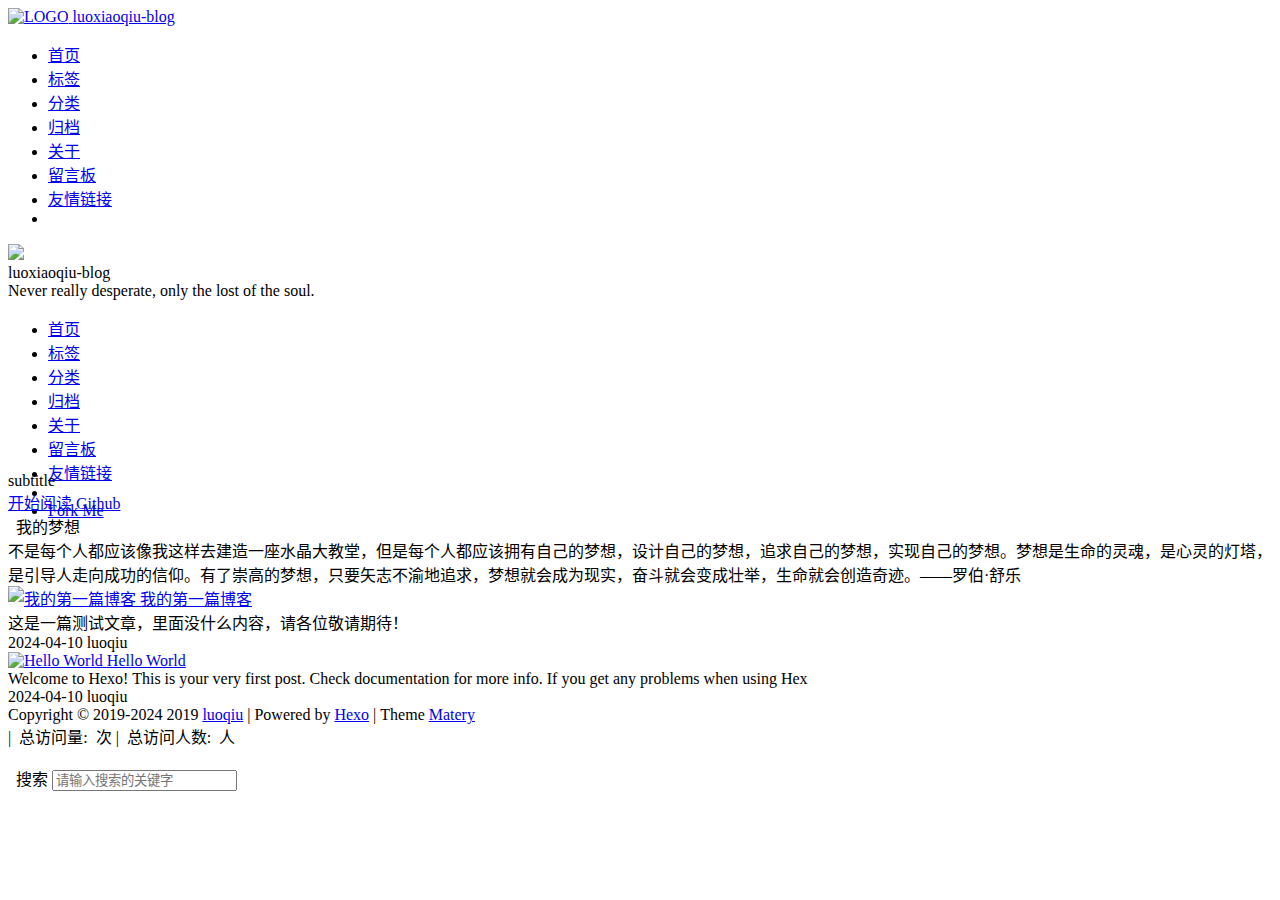
==== index.html @ 12b4445c "Site updated: 2024-04-18 13:33:23" ====
<!DOCTYPE HTML>
<html lang="zh-CN">


<head>
    <meta charset="utf-8">
    <meta name="keywords" content="luoxiaoqiu-blog">
    <meta name="description" content="">
    <meta http-equiv="X-UA-Compatible" content="IE=edge">
    <meta name="viewport" content="width=device-width, initial-scale=1.0, user-scalable=no">
    <meta name="renderer" content="webkit|ie-stand|ie-comp">
    <meta name="mobile-web-app-capable" content="yes">
    <meta name="format-detection" content="telephone=no">
    <meta name="apple-mobile-web-app-capable" content="yes">
    <meta name="apple-mobile-web-app-status-bar-style" content="black-translucent">
    <!-- Global site tag (gtag.js) - Google Analytics -->


    <title>luoxiaoqiu-blog</title>
    <link rel="icon" type="image/png" href="/favicon.png">

    <link rel="stylesheet" type="text/css" href="/libs/awesome/css/all.css">
    <link rel="stylesheet" type="text/css" href="/libs/materialize/materialize.min.css">
    <link rel="stylesheet" type="text/css" href="/libs/aos/aos.css">
    <link rel="stylesheet" type="text/css" href="/libs/animate/animate.min.css">
    <link rel="stylesheet" type="text/css" href="/libs/lightGallery/css/lightgallery.min.css">
    <link rel="stylesheet" type="text/css" href="/css/matery.css">
    <link rel="stylesheet" type="text/css" href="/css/my.css">

    <script src="/libs/jquery/jquery.min.js"></script>

<meta name="generator" content="Hexo 7.1.1"></head>




<body>
    <header class="navbar-fixed">
    <nav id="headNav" class="bg-color nav-transparent">
        <div id="navContainer" class="nav-wrapper container">
            <div class="brand-logo">
                <a href="/" class="waves-effect waves-light">
                    
                    <img src="/medias/logo.png" class="logo-img" alt="LOGO">
                    
                    <span class="logo-span">luoxiaoqiu-blog</span>
                </a>
            </div>
            

<a href="#" data-target="mobile-nav" class="sidenav-trigger button-collapse"><i class="fas fa-bars"></i></a>
<ul class="right nav-menu">
  
  <li class="hide-on-med-and-down nav-item">
    
    <a href="/" class="waves-effect waves-light">
      
      <i class="fas fa-home" style="zoom: 0.6;"></i>
      
      <span>首页</span>
    </a>
    
  </li>
  
  <li class="hide-on-med-and-down nav-item">
    
    <a href="/tags" class="waves-effect waves-light">
      
      <i class="fas fa-tags" style="zoom: 0.6;"></i>
      
      <span>标签</span>
    </a>
    
  </li>
  
  <li class="hide-on-med-and-down nav-item">
    
    <a href="/categories" class="waves-effect waves-light">
      
      <i class="fas fa-bookmark" style="zoom: 0.6;"></i>
      
      <span>分类</span>
    </a>
    
  </li>
  
  <li class="hide-on-med-and-down nav-item">
    
    <a href="/archives" class="waves-effect waves-light">
      
      <i class="fas fa-archive" style="zoom: 0.6;"></i>
      
      <span>归档</span>
    </a>
    
  </li>
  
  <li class="hide-on-med-and-down nav-item">
    
    <a href="/about" class="waves-effect waves-light">
      
      <i class="fas fa-user-circle" style="zoom: 0.6;"></i>
      
      <span>关于</span>
    </a>
    
  </li>
  
  <li class="hide-on-med-and-down nav-item">
    
    <a href="/contact" class="waves-effect waves-light">
      
      <i class="fas fa-comments" style="zoom: 0.6;"></i>
      
      <span>留言板</span>
    </a>
    
  </li>
  
  <li class="hide-on-med-and-down nav-item">
    
    <a href="/friends" class="waves-effect waves-light">
      
      <i class="fas fa-address-book" style="zoom: 0.6;"></i>
      
      <span>友情链接</span>
    </a>
    
  </li>
  
  <li>
    <a href="#searchModal" class="modal-trigger waves-effect waves-light">
      <i id="searchIcon" class="fas fa-search" title="搜索" style="zoom: 0.85;"></i>
    </a>
  </li>
</ul>


<div id="mobile-nav" class="side-nav sidenav">

    <div class="mobile-head bg-color">
        
        <img src="/medias/logo.png" class="logo-img circle responsive-img">
        
        <div class="logo-name">luoxiaoqiu-blog</div>
        <div class="logo-desc">
            
            Never really desperate, only the lost of the soul.
            
        </div>
    </div>

    

    <ul class="menu-list mobile-menu-list">
        
        <li class="m-nav-item">
	  
		<a href="/" class="waves-effect waves-light">
			
			    <i class="fa-fw fas fa-home"></i>
			
			首页
		</a>
          
        </li>
        
        <li class="m-nav-item">
	  
		<a href="/tags" class="waves-effect waves-light">
			
			    <i class="fa-fw fas fa-tags"></i>
			
			标签
		</a>
          
        </li>
        
        <li class="m-nav-item">
	  
		<a href="/categories" class="waves-effect waves-light">
			
			    <i class="fa-fw fas fa-bookmark"></i>
			
			分类
		</a>
          
        </li>
        
        <li class="m-nav-item">
	  
		<a href="/archives" class="waves-effect waves-light">
			
			    <i class="fa-fw fas fa-archive"></i>
			
			归档
		</a>
          
        </li>
        
        <li class="m-nav-item">
	  
		<a href="/about" class="waves-effect waves-light">
			
			    <i class="fa-fw fas fa-user-circle"></i>
			
			关于
		</a>
          
        </li>
        
        <li class="m-nav-item">
	  
		<a href="/contact" class="waves-effect waves-light">
			
			    <i class="fa-fw fas fa-comments"></i>
			
			留言板
		</a>
          
        </li>
        
        <li class="m-nav-item">
	  
		<a href="/friends" class="waves-effect waves-light">
			
			    <i class="fa-fw fas fa-address-book"></i>
			
			友情链接
		</a>
          
        </li>
        
        
        <li><div class="divider"></div></li>
        <li>
            <a href="https://github.com/blinkfox/hexo-theme-matery" class="waves-effect waves-light" target="_blank">
                <i class="fab fa-github-square fa-fw"></i>Fork Me
            </a>
        </li>
        
    </ul>
</div>


        </div>

        
            <style>
    .nav-transparent .github-corner {
        display: none !important;
    }

    .github-corner {
        position: absolute;
        z-index: 10;
        top: 0;
        right: 0;
        border: 0;
        transform: scale(1.1);
    }

    .github-corner svg {
        color: #0f9d58;
        fill: #fff;
        height: 64px;
        width: 64px;
    }

    .github-corner:hover .octo-arm {
        animation: a 0.56s ease-in-out;
    }

    .github-corner .octo-arm {
        animation: none;
    }

    @keyframes a {
        0%,
        to {
            transform: rotate(0);
        }
        20%,
        60% {
            transform: rotate(-25deg);
        }
        40%,
        80% {
            transform: rotate(10deg);
        }
    }
</style>

<a href="https://github.com/blinkfox/hexo-theme-matery" class="github-corner tooltipped hide-on-med-and-down" target="_blank"
   data-tooltip="Fork Me" data-position="left" data-delay="50">
    <svg viewBox="0 0 250 250" aria-hidden="true">
        <path d="M0,0 L115,115 L130,115 L142,142 L250,250 L250,0 Z"></path>
        <path d="M128.3,109.0 C113.8,99.7 119.0,89.6 119.0,89.6 C122.0,82.7 120.5,78.6 120.5,78.6 C119.2,72.0 123.4,76.3 123.4,76.3 C127.3,80.9 125.5,87.3 125.5,87.3 C122.9,97.6 130.6,101.9 134.4,103.2"
              fill="currentColor" style="transform-origin: 130px 106px;" class="octo-arm"></path>
        <path d="M115.0,115.0 C114.9,115.1 118.7,116.5 119.8,115.4 L133.7,101.6 C136.9,99.2 139.9,98.4 142.2,98.6 C133.8,88.0 127.5,74.4 143.8,58.0 C148.5,53.4 154.0,51.2 159.7,51.0 C160.3,49.4 163.2,43.6 171.4,40.1 C171.4,40.1 176.1,42.5 178.8,56.2 C183.1,58.6 187.2,61.8 190.9,65.4 C194.5,69.0 197.7,73.2 200.1,77.6 C213.8,80.2 216.3,84.9 216.3,84.9 C212.7,93.1 206.9,96.0 205.4,96.6 C205.1,102.4 203.0,107.8 198.3,112.5 C181.9,128.9 168.3,122.5 157.7,114.1 C157.9,116.9 156.7,120.9 152.7,124.9 L141.0,136.5 C139.8,137.7 141.6,141.9 141.8,141.8 Z"
              fill="currentColor" class="octo-body"></path>
    </svg>
</a>
        
    </nav>

</header>

    
<style>
    .carousel-control {
        width: 45px;
        height: 45px;
        line-height: 55px;
        border-radius: 45px;
        background: transparent;
        cursor: pointer;
        z-index: 100;
    }

    #prev-cover {
        position: absolute;
        top: 48%;
        left: 8px;
    }

    #next-cover {
        position: absolute;
        top: 48%;
        right: 8px;;
    }

    #prev-cover i {
        margin-right: 3px;
    }

    #next-cover i {
        margin-left: 3px;
    }

    .carousel-control:hover {
        background-color: rgba(0, 0, 0, .4);
    }

    .carousel-control i {
        color: #fff;
        font-size: 2.4rem;
    }
</style>



<div class="carousel carousel-slider center index-cover" data-indicators="true" style="margin-top: -64px;">
    

    <div class="carousel-item red white-text bg-cover about-cover">
        <div class="container">
            <div class="row">
    <div class="col s10 offset-s1 m8 offset-m2 l8 offset-l2">
        <div class="brand">
            <div class="title center-align">
                
                    subtitle
                
            </div>

            <div class="description center-align">
                
                <span id="subtitle"></span>
                <script src="https://cdn.jsdelivr.net/npm/typed.js@2.0.11"></script>
                <script>
                    var typed = new Typed("#subtitle", {
                        strings: ['从来没有真正的绝境, 只有心灵的迷途','Never really desperate, only the lost of the soul'],
                        startDelay: 300,
                        typeSpeed: 100,
                        loop: true,
                        backSpeed: 50,
                        showCursor: true
                    });
                </script>
                
            </div>
        </div>
    </div>
</div>


<script>
    // 每天切换 banner 图.  Switch banner image every day.
    var bannerUrl = "/medias/banner/" + new Date().getDay() + '.jpg';
    $('.bg-cover').css('background-image', 'url(' + bannerUrl + ')');
</script>



            <div class="cover-btns">
                <a href="#articles" class="waves-effect waves-light btn">
                    <i class="fa fa-angle-double-down"></i>开始阅读
                </a>

                
                    <a href="https://github.com/blinkfox/hexo-theme-matery" class="waves-effect waves-light btn" target="_blank">
                        <i class="fab fa-github-alt"></i>Github
                    </a>
                
            </div>
            <div class="cover-social-link">
    <a href="https://github.com/blinkfox" class="tooltipped" target="_blank" data-tooltip="访问我的GitHub" data-position="top" data-delay="50">
        <i class="fab fa-github"></i>
    </a>



    <a href="mailto:1181062873@qq.com" class="tooltipped" target="_blank" data-tooltip="邮件联系我" data-position="top" data-delay="50">
        <i class="fas fa-envelope-open"></i>
    </a>







    <a href="tencent://AddContact/?fromId=50&fromSubId=1&subcmd=all&uin=1181062873" class="tooltipped" target="_blank" data-tooltip="QQ联系我: 1181062873" data-position="top" data-delay="50">
        <i class="fab fa-qq"></i>
    </a>







    <a href="/atom.xml" class="tooltipped" target="_blank" data-tooltip="RSS 订阅" data-position="top" data-delay="50">
        <i class="fas fa-rss"></i>
    </a>

</div>
        </div>
    </div>

    
</div>

<script>
    $(function () {
        let coverSlider = $('.carousel');

        //用户触摸轮播自动 restartPlay 是否生效
        let initUserPressedOrDraggedActive = false

        //用户触摸轮播自动 restartPlay
        function initUserPressedOrDragged(instance) {
            setInterval(() => {
                if (instance.pressed || instance.dragged) {
                    // console.log('initUserPressedOrDragged: ',instance.pressed,instance.dragged)
                    restartPlay()
                }
            }, 1000)
        }

        coverSlider.carousel({
            duration: Number('120'),
            fullWidth: true,
            indicators: 'true' === 'true',
            onCycleTo() {
                if (!initUserPressedOrDraggedActive) {
                    // console.log('initUserPressedOrDraggedActive')
                    initUserPressedOrDragged(this)
                    initUserPressedOrDraggedActive = true
                }
            },
        })

        let carouselIntervalId;
        
        // Loop to call the next cover article picture.
        let autoCarousel = function () {
            carouselIntervalId = setInterval(function () {
                coverSlider.carousel('next');
            }, 5000);
        };
        autoCarousel();
        

        function restartPlay() {
            
            clearInterval(carouselIntervalId);
            autoCarousel();
            
        };

        
        // prev and next cover post.
        $('#prev-cover').click(function () {
            coverSlider.carousel('prev');
            restartPlay();
        });
        $('#next-cover').click(function () {
            coverSlider.carousel('next');
            restartPlay();
        });
        
    });
</script>



<main class="content">

    
    <div id="indexCard" class="index-card">
        <div class="container ">
            <div class="card">
                <div class="card-content">
                    
                        <div class="dream">
    
    <div class="title center-align">
        <i class="far fa-lightbulb"></i>&nbsp;&nbsp;我的梦想
    </div>
    
    <div class="row">
        <div class="col l8 offset-l2 m10 offset-m1 s10 offset-s1 center-align text">
            不是每个人都应该像我这样去建造一座水晶大教堂，但是每个人都应该拥有自己的梦想，设计自己的梦想，追求自己的梦想，实现自己的梦想。梦想是生命的灵魂，是心灵的灯塔，是引导人走向成功的信仰。有了崇高的梦想，只要矢志不渝地追求，梦想就会成为现实，奋斗就会变成壮举，生命就会创造奇迹。——罗伯·舒乐
        </div>
    </div>
</div>

                    

                    

                    

                    
                    <div id="recommend-sections" class="recommend">
                        



                    </div>
                    
                </div>
            </div>
        </div>
    </div>
    

    

    <!-- 所有文章卡片 -->
    <article id="articles" class="container articles">
        <div class="row article-row">
            
            <div class="article col s12 m6 l4" data-aos="zoom-in">
                <div class="card">
                    <a href="/2024/04/10/%E6%88%91%E7%9A%84%E7%AC%AC%E4%B8%80%E7%AF%87%E5%8D%9A%E5%AE%A2/">
                        <div class="card-image">
                            
                            
                            <img src="/medias/featureimages/16.jpg" class="responsive-img" alt="我的第一篇博客">
                            
                            <span class="card-title">我的第一篇博客</span>
                        </div>
                    </a>

                    <div class="card-content article-content">
                        <div class="summary block-with-text">
                            
                                这是一篇测试文章，里面没什么内容，请各位敬请期待！


                            
                        </div>
                        <div class="publish-info">
                            <span class="publish-date">
                                <i class="far fa-clock fa-fw icon-date"></i>2024-04-10
                            </span>
                            <span class="publish-author">
                                
                                <i class="fas fa-user fa-fw"></i>
                                luoqiu
                                
                            </span>
                        </div>
                    </div>

                    
                </div>
            </div>
            
            <div class="article col s12 m6 l4" data-aos="zoom-in">
                <div class="card">
                    <a href="/2024/04/10/hello-world/">
                        <div class="card-image">
                            
                            
                            <img src="/medias/featureimages/12.jpg" class="responsive-img" alt="Hello World">
                            
                            <span class="card-title">Hello World</span>
                        </div>
                    </a>

                    <div class="card-content article-content">
                        <div class="summary block-with-text">
                            
                                Welcome to Hexo! This is your very first post. Check documentation for more info. If you get any problems when using Hex
                            
                        </div>
                        <div class="publish-info">
                            <span class="publish-date">
                                <i class="far fa-clock fa-fw icon-date"></i>2024-04-10
                            </span>
                            <span class="publish-author">
                                
                                <i class="fas fa-user fa-fw"></i>
                                luoqiu
                                
                            </span>
                        </div>
                    </div>

                    
                </div>
            </div>
            
        </div>
    </article>

</main>




    <footer class="page-footer bg-color">
    
        <link rel="stylesheet" href="/libs/aplayer/APlayer.min.css">
<style>
    .aplayer .aplayer-lrc p {
        
        display: none;
        
        font-size: 12px;
        font-weight: 700;
        line-height: 16px !important;
    }

    .aplayer .aplayer-lrc p.aplayer-lrc-current {
        
        display: none;
        
        font-size: 15px;
        color: #42b983;
    }

    
    .aplayer.aplayer-fixed.aplayer-narrow .aplayer-body {
        left: -66px !important;
    }

    .aplayer.aplayer-fixed.aplayer-narrow .aplayer-body:hover {
        left: 0px !important;
    }

    
</style>
<div class="">
    
    <div class="row">
        <meting-js class="col l8 offset-l2 m10 offset-m1 s12"
                   server="netease"
                   type="playlist"
                   id="503838841"
                   fixed='true'
                   autoplay='false'
                   theme='#42b983'
                   loop='all'
                   order='random'
                   preload='auto'
                   volume='0.7'
                   list-folded='true'
        >
        </meting-js>
    </div>
</div>

<script src="/libs/aplayer/APlayer.min.js"></script>
<script src="https://cdn.jsdelivr.net/npm/meting@2/dist/Meting.min.js"></script>

    
    <div class="container row center-align" style="margin-bottom: 0px !important;">
        <div class="col s12 m8 l8 copy-right">
            Copyright&nbsp;&copy;
            
                <span id="year">2019-2024</span>
            
            <span id="year">2019</span>
            <a href="/about" target="_blank">luoqiu</a>
            |&nbsp;Powered by&nbsp;<a href="https://hexo.io/" target="_blank">Hexo</a>
            |&nbsp;Theme&nbsp;<a href="https://github.com/blinkfox/hexo-theme-matery" target="_blank">Matery</a>
            <br>
            
            
            
            
            
            
            <span id="busuanzi_container_site_pv">
                |&nbsp;<i class="far fa-eye"></i>&nbsp;总访问量:&nbsp;<span id="busuanzi_value_site_pv"
                    class="white-color"></span>&nbsp;次
            </span>
            
            
            <span id="busuanzi_container_site_uv">
                |&nbsp;<i class="fas fa-users"></i>&nbsp;总访问人数:&nbsp;<span id="busuanzi_value_site_uv"
                    class="white-color"></span>&nbsp;人
            </span>
            
            <br>
            
            <br>
            
        </div>
        <div class="col s12 m4 l4 social-link social-statis">
    <a href="https://github.com/blinkfox" class="tooltipped" target="_blank" data-tooltip="访问我的GitHub" data-position="top" data-delay="50">
        <i class="fab fa-github"></i>
    </a>



    <a href="mailto:1181062873@qq.com" class="tooltipped" target="_blank" data-tooltip="邮件联系我" data-position="top" data-delay="50">
        <i class="fas fa-envelope-open"></i>
    </a>







    <a href="tencent://AddContact/?fromId=50&fromSubId=1&subcmd=all&uin=1181062873" class="tooltipped" target="_blank" data-tooltip="QQ联系我: 1181062873" data-position="top" data-delay="50">
        <i class="fab fa-qq"></i>
    </a>







    <a href="/atom.xml" class="tooltipped" target="_blank" data-tooltip="RSS 订阅" data-position="top" data-delay="50">
        <i class="fas fa-rss"></i>
    </a>

</div>
    </div>
</footer>

<div class="progress-bar"></div>


    <!-- 搜索遮罩框 -->
<div id="searchModal" class="modal">
    <div class="modal-content">
        <div class="search-header">
            <span class="title"><i class="fas fa-search"></i>&nbsp;&nbsp;搜索</span>
            <input type="search" id="searchInput" name="s" placeholder="请输入搜索的关键字"
                   class="search-input">
        </div>
        <div id="searchResult"></div>
    </div>
</div>

<script type="text/javascript">
$(function () {
    var searchFunc = function (path, search_id, content_id) {
        'use strict';
        $.ajax({
            url: path,
            dataType: "xml",
            success: function (xmlResponse) {
                // get the contents from search data
                var datas = $("entry", xmlResponse).map(function () {
                    return {
                        title: $("title", this).text(),
                        content: $("content", this).text(),
                        url: $("url", this).text()
                    };
                }).get();
                var $input = document.getElementById(search_id);
                var $resultContent = document.getElementById(content_id);
                $input.addEventListener('input', function () {
                    var str = '<ul class=\"search-result-list\">';
                    var keywords = this.value.trim().toLowerCase().split(/[\s\-]+/);
                    $resultContent.innerHTML = "";
                    if (this.value.trim().length <= 0) {
                        return;
                    }
                    // perform local searching
                    datas.forEach(function (data) {
                        var isMatch = true;
                        var data_title = data.title.trim().toLowerCase();
                        var data_content = data.content.trim().replace(/<[^>]+>/g, "").toLowerCase();
                        var data_url = data.url;
                        data_url = data_url.indexOf('/') === 0 ? data.url : '/' + data_url;
                        var index_title = -1;
                        var index_content = -1;
                        var first_occur = -1;
                        // only match artiles with not empty titles and contents
                        if (data_title !== '' && data_content !== '') {
                            keywords.forEach(function (keyword, i) {
                                index_title = data_title.indexOf(keyword);
                                index_content = data_content.indexOf(keyword);
                                if (index_title < 0 && index_content < 0) {
                                    isMatch = false;
                                } else {
                                    if (index_content < 0) {
                                        index_content = 0;
                                    }
                                    if (i === 0) {
                                        first_occur = index_content;
                                    }
                                }
                            });
                        }
                        // show search results
                        if (isMatch) {
                            str += "<li><a href='" + data_url + "' class='search-result-title'>" + data_title + "</a>";
                            var content = data.content.trim().replace(/<[^>]+>/g, "");
                            if (first_occur >= 0) {
                                // cut out 100 characters
                                var start = first_occur - 20;
                                var end = first_occur + 80;
                                if (start < 0) {
                                    start = 0;
                                }
                                if (start === 0) {
                                    end = 100;
                                }
                                if (end > content.length) {
                                    end = content.length;
                                }
                                var match_content = content.substr(start, end);
                                // highlight all keywords
                                keywords.forEach(function (keyword) {
                                    var regS = new RegExp(keyword, "gi");
                                    match_content = match_content.replace(regS, "<em class=\"search-keyword\">" + keyword + "</em>");
                                });

                                str += "<p class=\"search-result\">" + match_content + "...</p>"
                            }
                            str += "</li>";
                        }
                    });
                    str += "</ul>";
                    $resultContent.innerHTML = str;
                });
            }
        });
    };

    searchFunc('/search.xml', 'searchInput', 'searchResult');
});
</script>

    <!-- 回到顶部按钮 -->
<div id="backTop" class="top-scroll">
    <a class="btn-floating btn-large waves-effect waves-light" href="#!">
        <i class="fas fa-arrow-up"></i>
    </a>
</div>


    <script src="/libs/materialize/materialize.min.js"></script>
    <script src="/libs/masonry/masonry.pkgd.min.js"></script>
    <script src="/libs/aos/aos.js"></script>
    <script src="/libs/scrollprogress/scrollProgress.min.js"></script>
    <script src="/libs/lightGallery/js/lightgallery-all.min.js"></script>
    <script src="/js/matery.js"></script>

    <!-- Baidu Analytics -->

    <!-- Baidu Push -->

<script>
    (function () {
        var bp = document.createElement('script');
        var curProtocol = window.location.protocol.split(':')[0];
        if (curProtocol === 'https') {
            bp.src = 'https://zz.bdstatic.com/linksubmit/push.js';
        } else {
            bp.src = 'http://push.zhanzhang.baidu.com/push.js';
        }
        var s = document.getElementsByTagName("script")[0];
        s.parentNode.insertBefore(bp, s);
    })();
</script>

    
    <script src="/libs/others/clicklove.js" async="async"></script>
    
    
    <script async src="/libs/others/busuanzi.pure.mini.js"></script>
    

    

    

	
    

    

    

    
    <script src="/libs/instantpage/instantpage.js" type="module"></script>
    

</body>

</html>
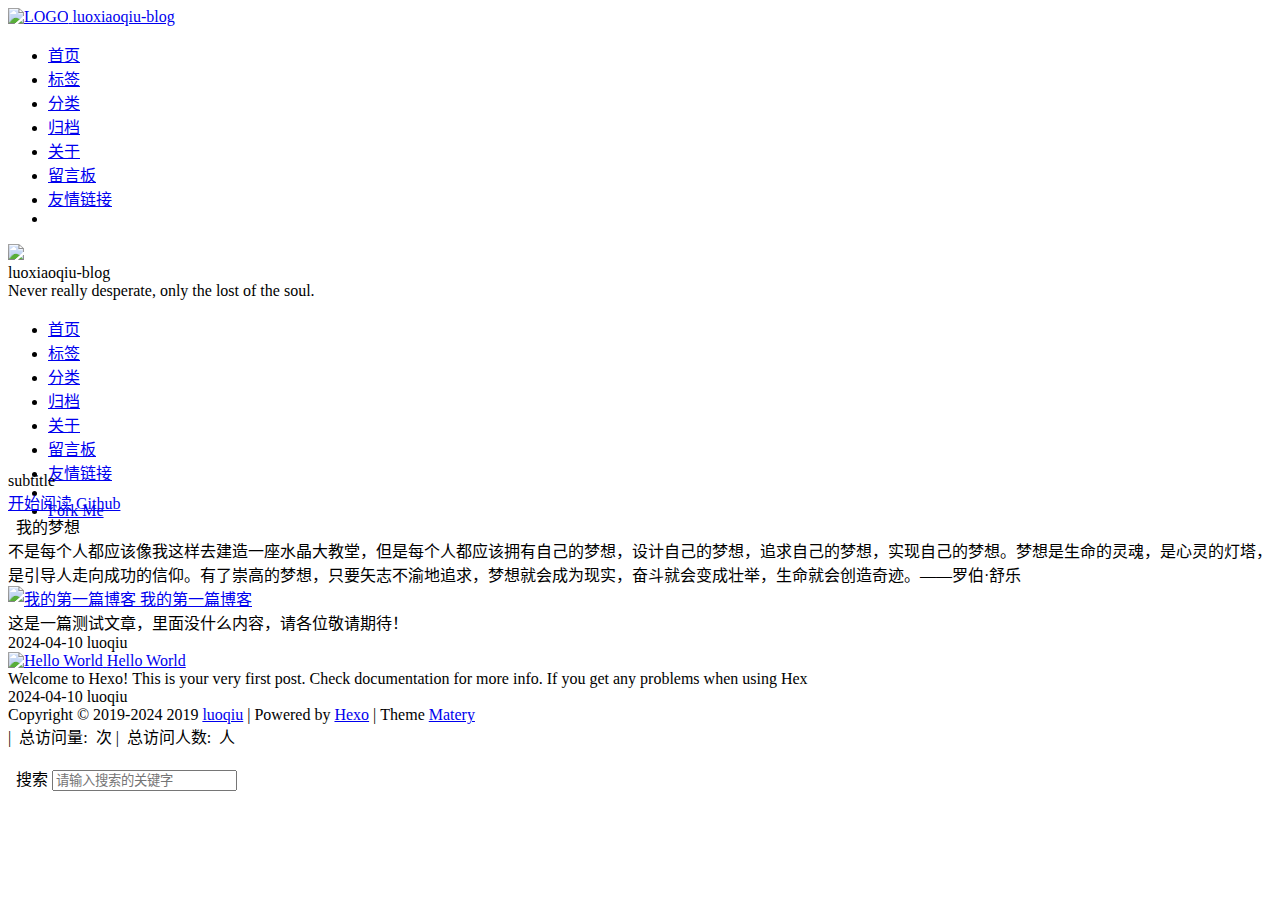
==== commit b07aa75b: "Site updated: 2024-04-18 13:49:05" ====
--- a/index.html
+++ b/index.html
@@ -29,7 +29,7 @@
 
     <script src="/libs/jquery/jquery.min.js"></script>
 
-<meta name="generator" content="Hexo 7.1.1"></head>
+<meta name="generator" content="Hexo 7.1.1"><link rel="stylesheet" href="/css/prism-tomorrow.css" type="text/css"></head>
 
 
 
@@ -555,7 +555,7 @@
             
             <div class="article col s12 m6 l4" data-aos="zoom-in">
                 <div class="card">
-                    <a href="/2024/04/10/%E6%88%91%E7%9A%84%E7%AC%AC%E4%B8%80%E7%AF%87%E5%8D%9A%E5%AE%A2/">
+                    <a href="/2024/04/10/wo-de-di-yi-pian-bo-ke/">
                         <div class="card-image">
                             
                             
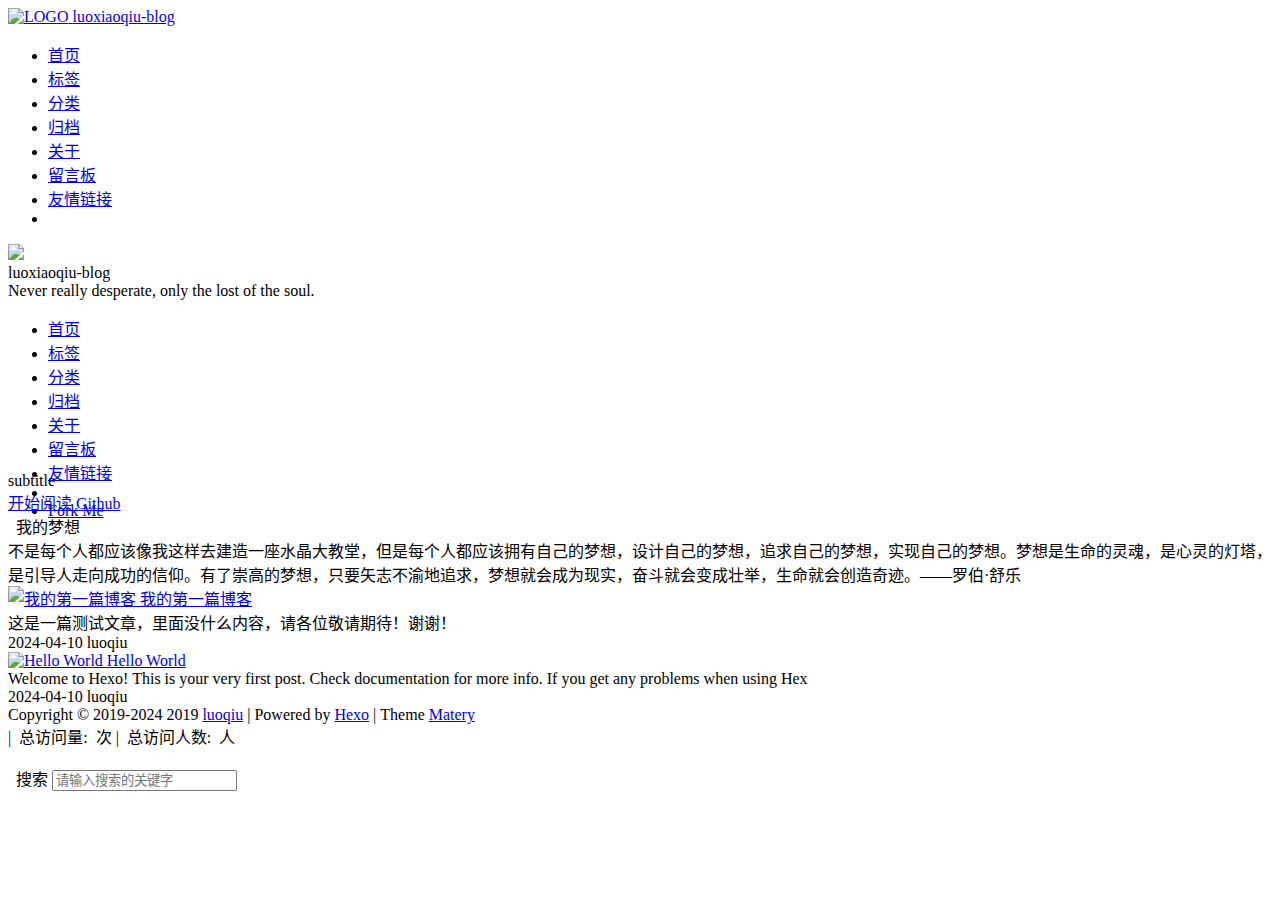
==== commit b5f23f02: "Site updated: 2024-04-18 14:11:44" ====
--- a/index.html
+++ b/index.html
@@ -568,7 +568,7 @@
                     <div class="card-content article-content">
                         <div class="summary block-with-text">
                             
-                                这是一篇测试文章，里面没什么内容，请各位敬请期待！
+                                这是一篇测试文章，里面没什么内容，请各位敬请期待！谢谢！
 
 
                             
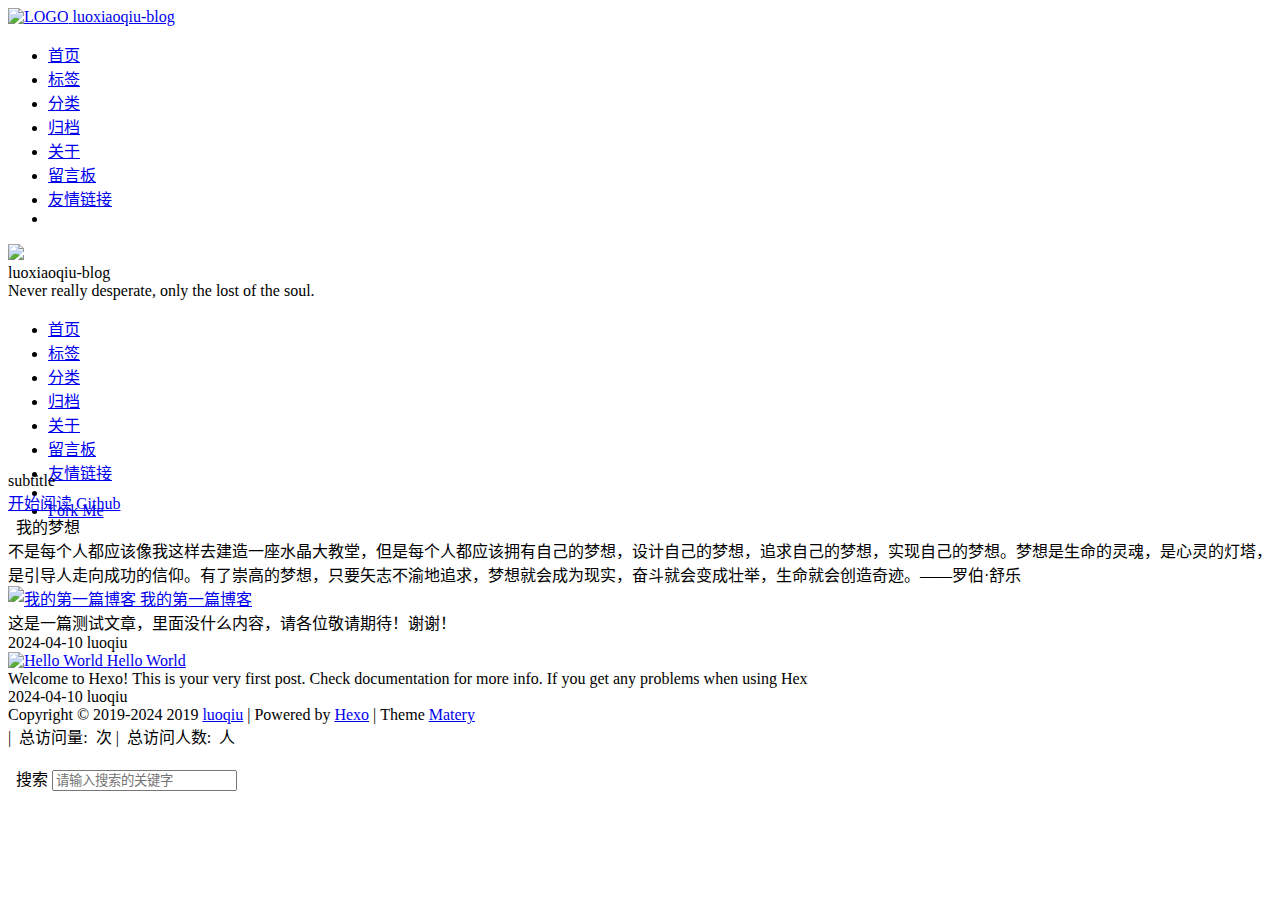
==== commit fb71e1c6: "Site updated: 2024-04-18 18:34:14" ====
--- a/index.html
+++ b/index.html
@@ -29,7 +29,8 @@
 
     <script src="/libs/jquery/jquery.min.js"></script>
 
-<meta name="generator" content="Hexo 7.1.1"><link rel="stylesheet" href="/css/prism-tomorrow.css" type="text/css"></head>
+<meta name="generator" content="Hexo 7.1.1"><link rel="alternate" href="/atom.xml" title="luoxiaoqiu-blog" type="application/atom+xml">
+<link rel="stylesheet" href="/css/prism-tomorrow.css" type="text/css"></head>
 
 
 
@@ -411,7 +412,7 @@
 
 
 
-    <a href="mailto:1181062873@qq.com" class="tooltipped" target="_blank" data-tooltip="邮件联系我" data-position="top" data-delay="50">
+    <a href="mailto:2978905877@qq.com" class="tooltipped" target="_blank" data-tooltip="邮件联系我" data-position="top" data-delay="50">
         <i class="fas fa-envelope-open"></i>
     </a>
 
@@ -421,7 +422,7 @@
 
 
 
-    <a href="tencent://AddContact/?fromId=50&fromSubId=1&subcmd=all&uin=1181062873" class="tooltipped" target="_blank" data-tooltip="QQ联系我: 1181062873" data-position="top" data-delay="50">
+    <a href="tencent://AddContact/?fromId=50&fromSubId=1&subcmd=all&uin=2978905877" class="tooltipped" target="_blank" data-tooltip="QQ联系我: 2978905877" data-position="top" data-delay="50">
         <i class="fab fa-qq"></i>
     </a>
 
@@ -635,60 +636,6 @@
 
     <footer class="page-footer bg-color">
     
-        <link rel="stylesheet" href="/libs/aplayer/APlayer.min.css">
-<style>
-    .aplayer .aplayer-lrc p {
-        
-        display: none;
-        
-        font-size: 12px;
-        font-weight: 700;
-        line-height: 16px !important;
-    }
-
-    .aplayer .aplayer-lrc p.aplayer-lrc-current {
-        
-        display: none;
-        
-        font-size: 15px;
-        color: #42b983;
-    }
-
-    
-    .aplayer.aplayer-fixed.aplayer-narrow .aplayer-body {
-        left: -66px !important;
-    }
-
-    .aplayer.aplayer-fixed.aplayer-narrow .aplayer-body:hover {
-        left: 0px !important;
-    }
-
-    
-</style>
-<div class="">
-    
-    <div class="row">
-        <meting-js class="col l8 offset-l2 m10 offset-m1 s12"
-                   server="netease"
-                   type="playlist"
-                   id="503838841"
-                   fixed='true'
-                   autoplay='false'
-                   theme='#42b983'
-                   loop='all'
-                   order='random'
-                   preload='auto'
-                   volume='0.7'
-                   list-folded='true'
-        >
-        </meting-js>
-    </div>
-</div>
-
-<script src="/libs/aplayer/APlayer.min.js"></script>
-<script src="https://cdn.jsdelivr.net/npm/meting@2/dist/Meting.min.js"></script>
-
-    
     <div class="container row center-align" style="margin-bottom: 0px !important;">
         <div class="col s12 m8 l8 copy-right">
             Copyright&nbsp;&copy;
@@ -729,7 +676,7 @@
 
 
 
-    <a href="mailto:1181062873@qq.com" class="tooltipped" target="_blank" data-tooltip="邮件联系我" data-position="top" data-delay="50">
+    <a href="mailto:2978905877@qq.com" class="tooltipped" target="_blank" data-tooltip="邮件联系我" data-position="top" data-delay="50">
         <i class="fas fa-envelope-open"></i>
     </a>
 
@@ -739,7 +686,7 @@
 
 
 
-    <a href="tencent://AddContact/?fromId=50&fromSubId=1&subcmd=all&uin=1181062873" class="tooltipped" target="_blank" data-tooltip="QQ联系我: 1181062873" data-position="top" data-delay="50">
+    <a href="tencent://AddContact/?fromId=50&fromSubId=1&subcmd=all&uin=2978905877" class="tooltipped" target="_blank" data-tooltip="QQ联系我: 2978905877" data-position="top" data-delay="50">
         <i class="fab fa-qq"></i>
     </a>
 
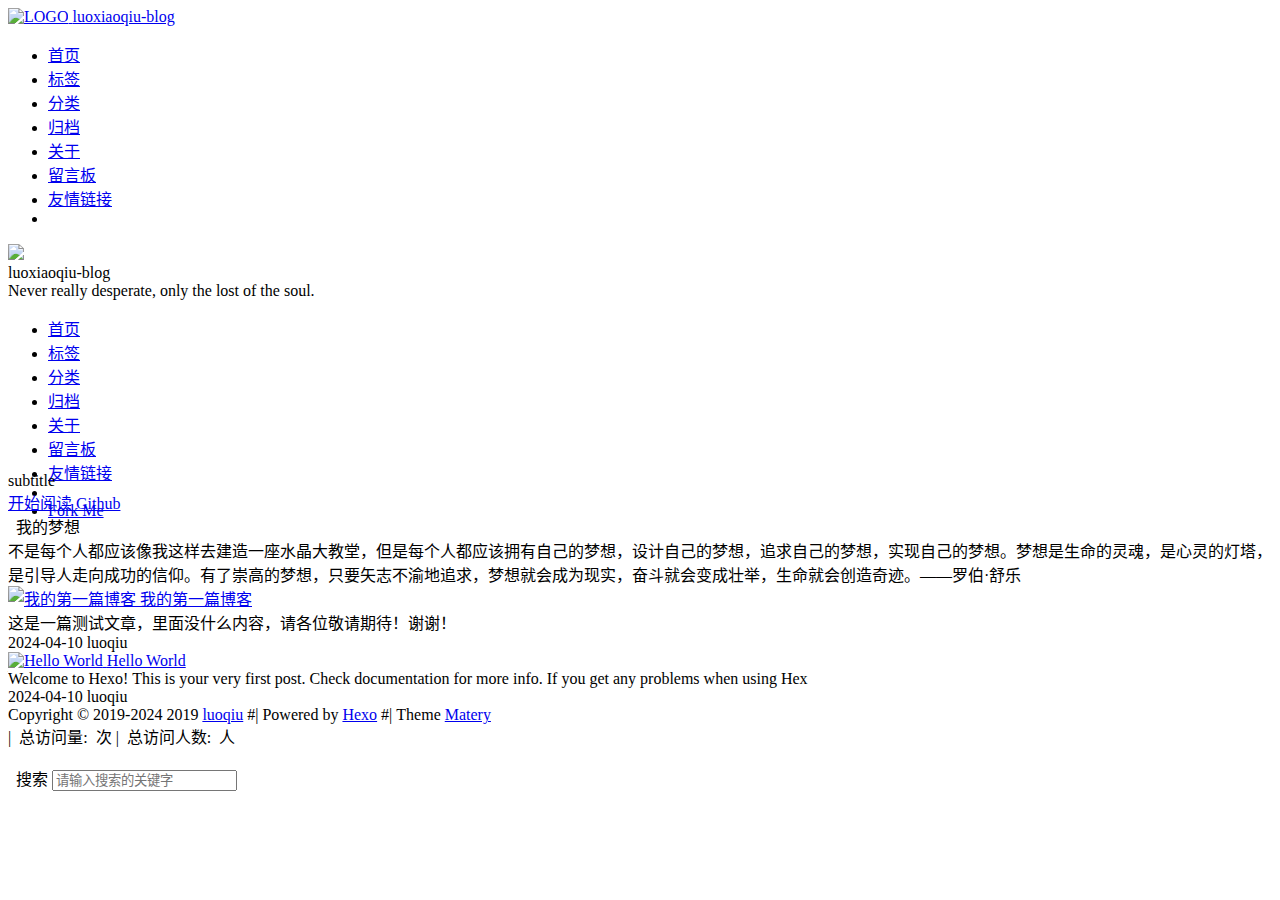
==== commit d5be652f: "Site updated: 2024-04-18 18:40:50" ====
--- a/index.html
+++ b/index.html
@@ -644,8 +644,8 @@
             
             <span id="year">2019</span>
             <a href="/about" target="_blank">luoqiu</a>
-            |&nbsp;Powered by&nbsp;<a href="https://hexo.io/" target="_blank">Hexo</a>
-            |&nbsp;Theme&nbsp;<a href="https://github.com/blinkfox/hexo-theme-matery" target="_blank">Matery</a>
+            #|&nbsp;Powered by&nbsp;<a href="https://hexo.io/" target="_blank">Hexo</a>
+            #|&nbsp;Theme&nbsp;<a href="https://github.com/blinkfox/hexo-theme-matery" target="_blank">Matery</a>
             <br>
             
             
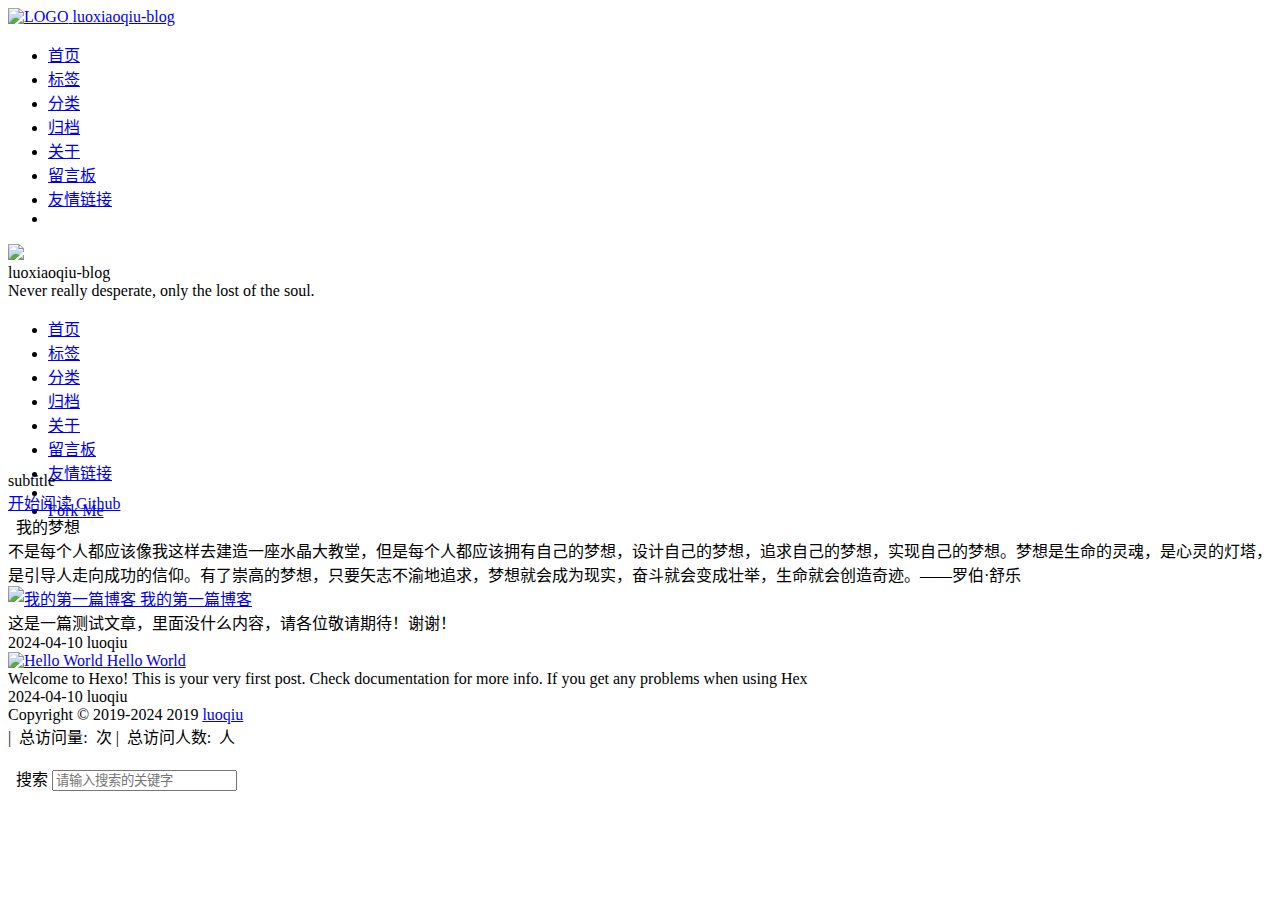
==== commit 1f86f052: "Site updated: 2024-04-18 19:18:06" ====
--- a/index.html
+++ b/index.html
@@ -406,7 +406,7 @@
                 
             </div>
             <div class="cover-social-link">
-    <a href="https://github.com/blinkfox" class="tooltipped" target="_blank" data-tooltip="访问我的GitHub" data-position="top" data-delay="50">
+    <a href="https://luoqiu0512.github.io" class="tooltipped" target="_blank" data-tooltip="访问我的GitHub" data-position="top" data-delay="50">
         <i class="fab fa-github"></i>
     </a>
 
@@ -644,8 +644,8 @@
             
             <span id="year">2019</span>
             <a href="/about" target="_blank">luoqiu</a>
-            #|&nbsp;Powered by&nbsp;<a href="https://hexo.io/" target="_blank">Hexo</a>
-            #|&nbsp;Theme&nbsp;<a href="https://github.com/blinkfox/hexo-theme-matery" target="_blank">Matery</a>
+            <!--|&nbsp;Powered by&nbsp;<a href="https://hexo.io/" target="_blank">Hexo</a>
+            |&nbsp;Theme&nbsp;<a href="https://github.com/blinkfox/hexo-theme-matery" target="_blank">Matery</a>-->
             <br>
             
             
@@ -670,7 +670,7 @@
             
         </div>
         <div class="col s12 m4 l4 social-link social-statis">
-    <a href="https://github.com/blinkfox" class="tooltipped" target="_blank" data-tooltip="访问我的GitHub" data-position="top" data-delay="50">
+    <a href="https://luoqiu0512.github.io" class="tooltipped" target="_blank" data-tooltip="访问我的GitHub" data-position="top" data-delay="50">
         <i class="fab fa-github"></i>
     </a>
 
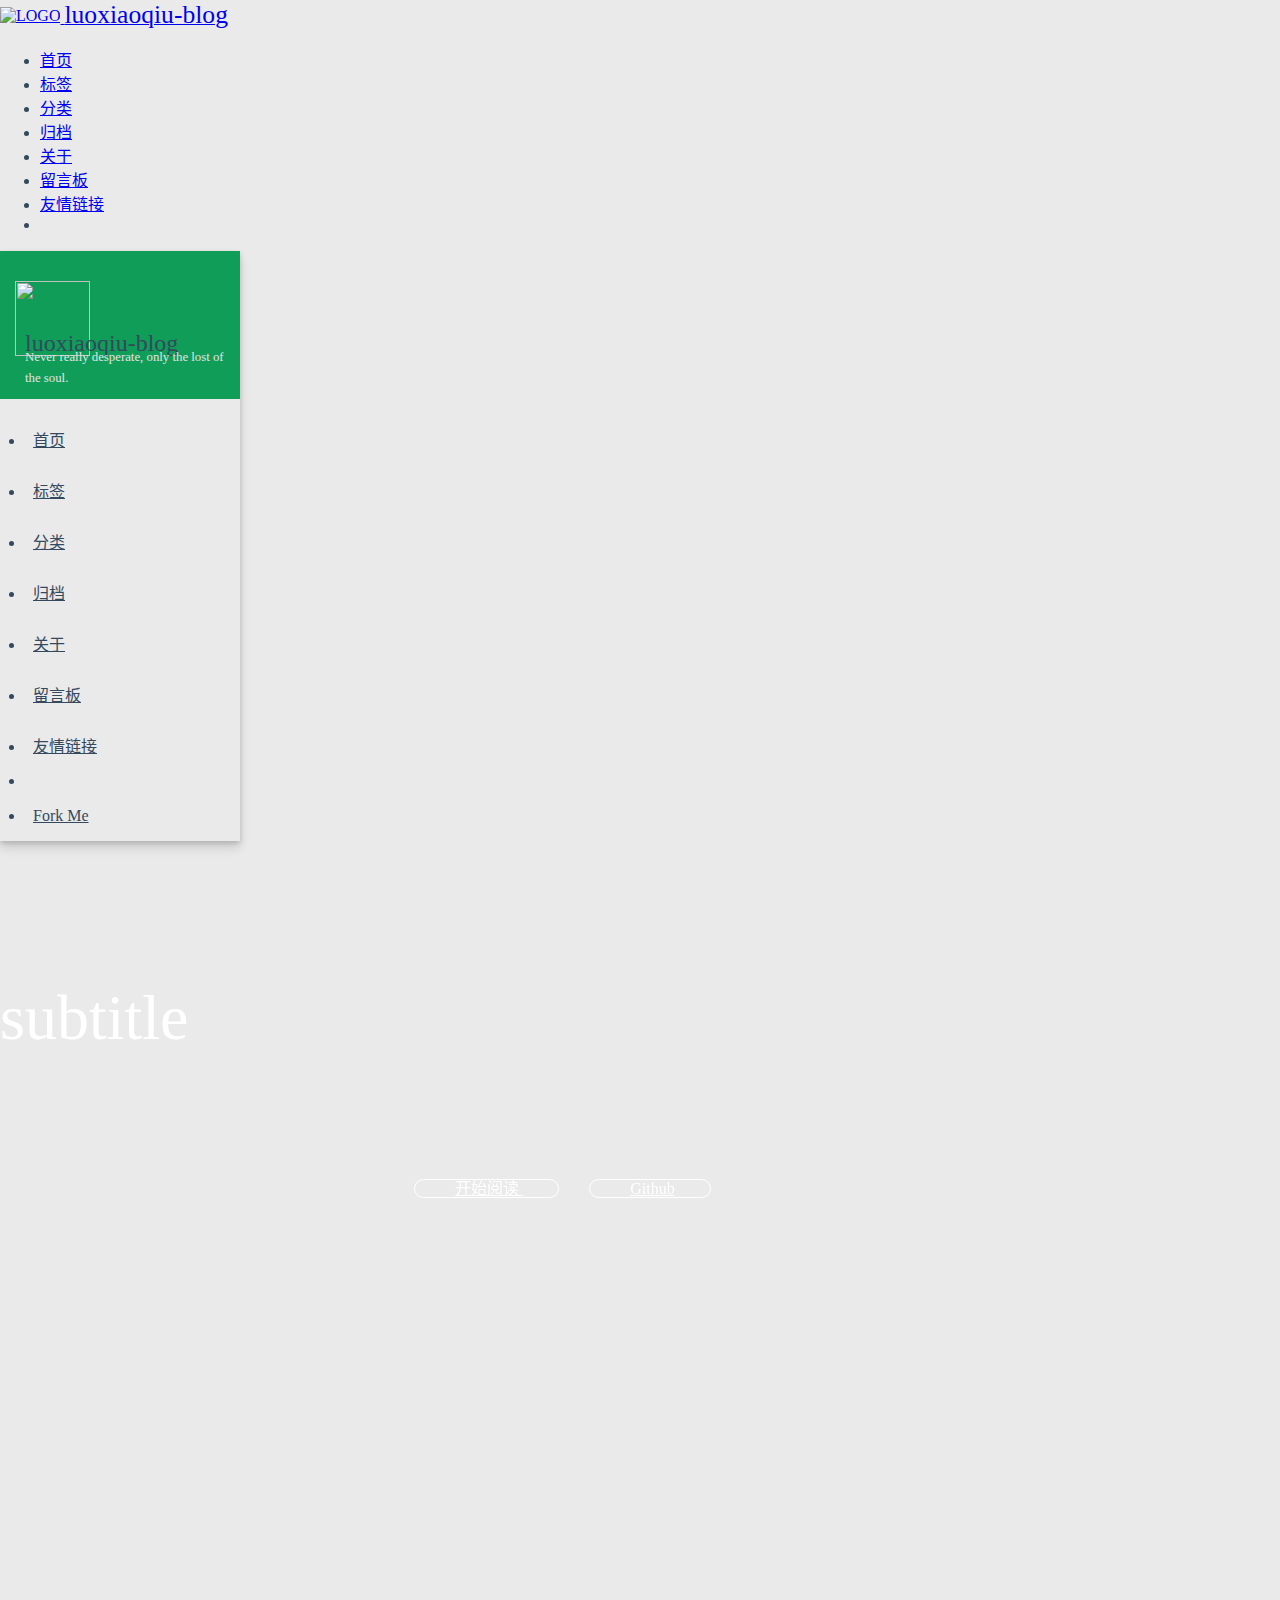
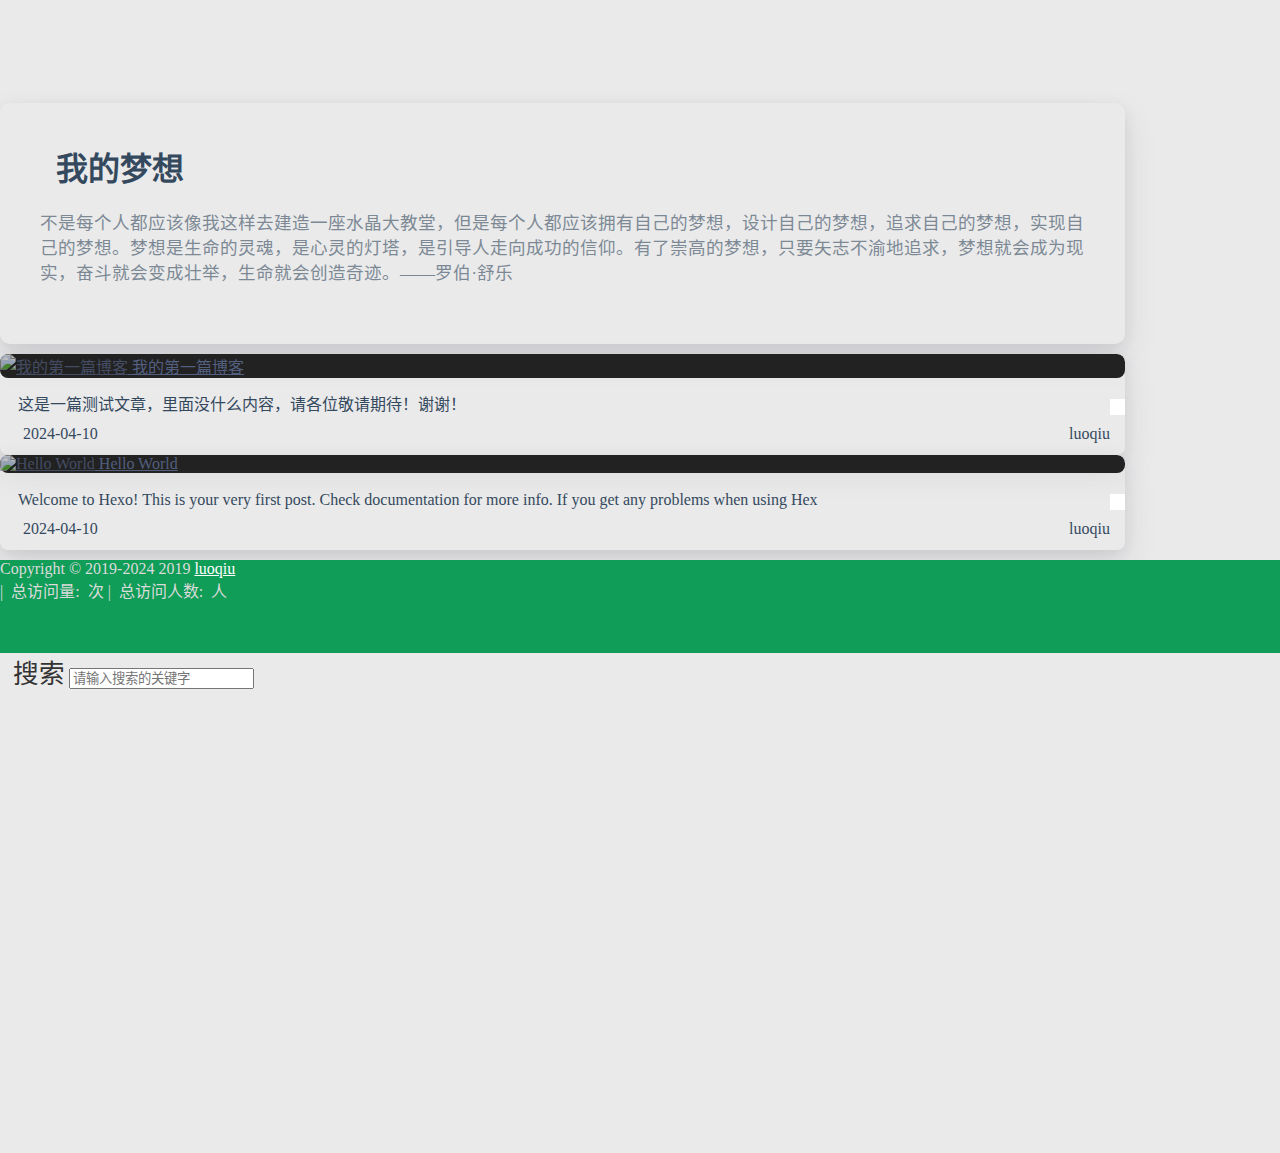
==== commit 3b37741c: "Site updated: 2024-04-18 20:05:03" ====
--- a/index.html
+++ b/index.html
@@ -406,7 +406,7 @@
                 
             </div>
             <div class="cover-social-link">
-    <a href="https://luoqiu0512.github.io" class="tooltipped" target="_blank" data-tooltip="访问我的GitHub" data-position="top" data-delay="50">
+    <a href="https://github.com/luoqiu0512/luoqiu0512.github.io" class="tooltipped" target="_blank" data-tooltip="访问我的GitHub" data-position="top" data-delay="50">
         <i class="fab fa-github"></i>
     </a>
 
@@ -670,7 +670,7 @@
             
         </div>
         <div class="col s12 m4 l4 social-link social-statis">
-    <a href="https://luoqiu0512.github.io" class="tooltipped" target="_blank" data-tooltip="访问我的GitHub" data-position="top" data-delay="50">
+    <a href="https://github.com/luoqiu0512/luoqiu0512.github.io" class="tooltipped" target="_blank" data-tooltip="访问我的GitHub" data-position="top" data-delay="50">
         <i class="fab fa-github"></i>
     </a>
 
--- a/css/matery.css
+++ b/css/matery.css
@@ -0,0 +1,2141 @@
+/*全局基础样式*/
+/*小屏幕下(手机类)的样式*/
+@media only screen and (max-width: 601px) {
+    .container {
+        width: 95%;
+    }
+}
+
+/*中等屏幕下(平板类)的样式*/
+@media only screen and (min-width: 600px) and (max-width: 992px) {
+    .container {
+        width: 90%;
+    }
+}
+
+/*大屏幕下(桌面类)的样式*/
+@media only screen and (min-width: 993px) {
+    .container {
+        width: 90%;
+        max-width: 1125px;
+    }
+
+    .head-container {
+        position: absolute;
+        padding: 0 30px;
+        width: 100%;
+    }
+
+    .post-container {
+        width: 90%;
+        margin: 0 auto;
+        max-width: 1250px;
+    }
+}
+
+body {
+    background-color: #eaeaea;
+    margin: 0;
+    color: #34495e;
+    overflow-x: hidden;
+    overflow-y: auto;
+}
+
+h1 {
+    margin: 48px 0 22px -5px;
+    font-size: 2.0rem;
+    font-weight: bold;
+    line-height: 2.0rem;
+}
+
+h2 {
+    margin: 42px 0 18px -5px;
+    font-size: 1.8rem;
+    font-weight: bold;
+    line-height: 1.8rem;
+}
+
+h3 {
+    margin: 38px 0 15px -4px;
+    font-size: 1.6rem;
+    font-weight: bold;
+    line-height: 1.7rem;
+}
+
+h4 {
+    margin: 32px 0 12px -4px;
+    font-size: 1.45rem;
+    font-weight: bold;
+    line-height: 1.45rem;
+}
+
+h5 {
+    margin: 28px 0 8px -4px;
+    font-size: 1.2rem;
+    font-weight: bold;
+    line-height: 1.2rem;
+}
+
+h6 {
+    margin: 22px 0 4px -4px;
+    font-size: 1.1rem;
+    line-height: 1.1rem;
+}
+
+p {
+    font-size: 1rem;
+    line-height: 1.5rem;
+}
+
+hr {
+    margin: 20px 0;
+    border: 0;
+    border-top: 1px solid #ccc;
+}
+
+blockquote {
+    border-left: 5px solid #42b983;
+    padding: 1rem 0.8rem 0.2rem 0.8rem;
+    color: #666;
+    background-color: rgba(66, 185, 131, .1);
+}
+
+pre {
+    padding: 2rem 1rem 1rem 1rem !important;
+    border-radius: 0.35rem;
+    tab-size: 4;
+}
+
+.code-area::after {
+    content: " ";
+    position: absolute;
+    border-radius: 50%;
+    background: #ff5f56;
+    width: 12px;
+    height: 12px;
+    top: 0;
+    left: 12px;
+    margin-top: 12px;
+    -webkit-box-shadow: 20px 0 #ffbd2e, 40px 0 #27c93f;
+    box-shadow: 20px 0 #ffbd2e, 40px 0 #27c93f;
+}
+
+code {
+    padding: 1px 5px;
+    top: 13px !important;
+    font-family: Inconsolata, Monaco, Consolas, 'Courier New', Courier, monospace;
+    font-size: 0.91rem;
+    color: #e96900;
+    background-color: #f8f8f8;
+    border-radius: 2px;
+}
+
+.code_copy {
+    position: absolute;
+    top: 0.7rem;
+    right: 25px;
+    z-index: 1;
+    filter: invert(50%);
+    cursor: pointer;
+}
+
+.codecopy_notice {
+    position: absolute;
+    top: 0.7rem;
+    right: 6px;
+    z-index: 1;
+    filter: invert(50%);
+    opacity: 0;
+}
+
+.code_lang {
+    position: absolute;
+    top: 1.2rem;
+    right: 46px;
+    line-height: 0;
+    font-weight: bold;
+    font-family: Consolas, Monaco, 'Andale Mono', 'Ubuntu Mono', monospace;
+    z-index: 1;
+    filter: invert(50%);
+    cursor: pointer;
+}
+
+.code-expand {
+    position: absolute;
+    top: 4px;
+    right: 0;
+    filter: invert(50%);
+    padding: 7px;
+    z-index: 999 !important;
+    cursor: pointer;
+    transition: all .3s;
+    transform: rotate(0deg);
+}
+
+.code-closed .code-expand {
+    transform: rotate(-180deg) !important;
+    transition: all .3s;
+}
+
+.code-closed pre::before {
+    height: 0;
+}
+
+pre code {
+    padding: 0;
+    color: #e8eaf6;
+    background-color: #272822;
+}
+
+/* 键盘 kbd 标签样式 */
+kbd {
+    margin: 0 3px;
+    padding: 3px 5px;
+    border-radius: 3px;
+    border: 1px solid #b4b4b4;
+    box-shadow: 0 1px 3px rgba(0, 0, 0, 0.25), 0 2px 1px 0 rgba(255, 255, 255, 0.6) inset;
+    font-family: Consolas, Monaco, 'Andale Mono', 'Ubuntu Mono', monospace;
+    font-size: 0.9rem;
+    font-weight: 600;
+    background-color: #f8f8f8;
+    color: #34495e;
+    line-height: 1.8rem;
+    white-space: nowrap;
+}
+
+b,
+strong {
+    font-weight: bold;
+}
+
+dfn {
+    font-style: italic;
+}
+
+small {
+    font-size: 85%;
+}
+
+cite {
+    font-style: normal;
+}
+
+mark {
+    background-color: #fcf8e3;
+    padding: .2em;
+}
+
+.card {
+    border-radius: 10px;
+    box-shadow: 0 15px 35px rgba(50, 50, 93, .1), 0 5px 15px rgba(0, 0, 0, .07) !important;
+}
+
+.card .card-image img {
+    border-radius: 8px 8px 0 0;
+    /* 修改文章列表图片填充样式为 cover 以覆盖整个区域而不会被缩放 */
+    object-fit: cover;
+}
+
+.container .row {
+    margin-bottom: 0;
+}
+
+.bg-color {
+    /*--background-image: linear-gradient(to right, #4cbf30 0%, #0f9d58 100%);*/
+    background-color: #0f9d58; /* 选择渐变结束的颜色作为固定背景颜色 */
+}
+
+.text-color {
+    color: #0f9d58 !important;
+}
+
+.white-color {
+    color: #fff;
+}
+
+.progress-bar {
+    height: 4px;
+    position: fixed;
+    bottom: 0;
+    z-index: 300;
+    background: linear-gradient(to right, #4cbf30 0%, #0f9d58 100%);
+    opacity: 0.8;
+}
+
+.sidenav-overlay {
+    z-index: 500;
+}
+
+.pd-header {
+    margin-top: -64px;
+}
+
+header .side-nav {
+    width: 240px;
+    z-index: 999;
+    box-shadow: 0 2px 5px 0 rgba(0, 0, 0, 0.16), 0 7px 10px 0 rgba(0, 0, 0, 0.12);
+}
+
+nav {
+    box-shadow: 0 2px 5px 0 rgba(0, 0, 0, 0.16), 0 7px 10px 0 rgba(0, 0, 0, 0.12);
+}
+
+header .nav-transparent {
+    background-color: transparent !important;
+    background-image: none;
+    box-shadow: none;
+}
+
+header nav .brand-span {
+    font-size: 1.45rem;
+}
+
+header .brand-logo .logo-img {
+    height: 45px;
+    vertical-align: middle;
+    padding-bottom: 6px;
+}
+
+header .brand-logo .logo-span {
+    font-size: 1.6rem;
+}
+
+/*修改顶部 logo 的文字垂直对齐为 top，避免默认 middle 看起来偏下*/
+header .brand-logo .waves-effect {
+    vertical-align: top;
+}
+
+header .button-collapse i {
+    font-size: 1.5rem;
+}
+
+header .side-nav .mobile-head {
+    padding: 0 15px;
+}
+
+header .side-nav .mobile-head img {
+    margin-top: 30px;
+    width: 75px;
+    height: 75px;
+}
+
+header .side-nav .mobile-head .logo-name {
+    margin-top: -30px;
+    padding-left: 10px;
+    font-size: 1.5rem;
+}
+
+header .side-nav .mobile-head .logo-desc {
+    margin-top: -10px;
+    padding-left: 10px;
+    padding-bottom: 10px;
+    font-size: 0.8rem;
+    line-height: 1.3rem;
+    color: #e3e3e3;
+}
+
+header .side-nav .menu-list li {
+    padding: 0;
+    margin-left: -15px;
+}
+
+header .side-nav .menu-list a {
+    height: 50px;
+    line-height: 50px;
+    color: #34495e !important;
+}
+
+.mobile-menu-list a i {
+    margin-left: 8px !important;
+    font-size: 1.16rem;
+    color: #34495e !important;
+}
+
+header .side-nav .fa-fw {
+    width: 3.3rem;
+    text-align: left;
+}
+
+header .side-nav .social-link {
+    position: absolute;
+    bottom: 45px;
+    padding-left: 15px;
+}
+
+.social-link a {
+    font-size: 1.2rem;
+    display: inline;
+    padding: 0 12px;
+}
+
+.cover-btns {
+    position: relative;
+    top: 10vh;
+    text-align: center;
+}
+
+.cover-btns a {
+    margin: 10px 15px;
+    padding: 0 35px;
+    height: 45px;
+    line-height: 45px;
+    font-size: 1rem;
+    color: #fff;
+    border: 1px solid #fff;
+    background-color: transparent;
+    border-radius: 30px;
+    box-shadow: none;
+}
+
+.cover-btns a:hover {
+    border: 1px solid #f44336;
+    background-color: #f44336;
+    box-shadow: 0 14px 26px -12px rgba(233, 30, 99, 0.42),
+    0 4px 23px 0 rgba(0, 0, 0, 0.12),
+    0 8px 10px -5px rgba(233, 30, 99, 0.2);
+}
+
+.cover-btns a i {
+    font-size: 1.1rem;
+    padding-right: 5px;
+}
+
+.scroll-down {
+    background: #333;
+    margin: 100px auto;
+    -webkit-animation: scroll-down 1.5s infinite;
+    -moz-animation: scroll-down 1.5s infinite;
+    -o-animation: scroll-down 1.5s infinite;
+    animation: scroll-down 1.5s infinite;
+}
+
+@-moz-keyframes scroll-down {
+    0% {
+        opacity: 0.4;
+        -ms-filter: "progid:DXImageTransform.Microsoft.Alpha(Opacity=40)";
+        filter: alpha(opacity=40);
+        top: 0;
+    }
+
+    50% {
+        opacity: 1;
+        -ms-filter: none;
+        filter: none;
+        top: -16px;
+    }
+
+    100% {
+        opacity: 0.4;
+        -ms-filter: "progid:DXImageTransform.Microsoft.Alpha(Opacity=40)";
+        filter: alpha(opacity=40);
+        top: 0;
+    }
+}
+
+@-webkit-keyframes scroll-down {
+    0% {
+        opacity: 0.4;
+        -ms-filter: "progid:DXImageTransform.Microsoft.Alpha(Opacity=40)";
+        filter: alpha(opacity=40);
+        top: 0;
+    }
+
+    50% {
+        opacity: 1;
+        -ms-filter: none;
+        filter: none;
+        top: -16px;
+    }
+
+    100% {
+        opacity: 0.4;
+        -ms-filter: "progid:DXImageTransform.Microsoft.Alpha(Opacity=40)";
+        filter: alpha(opacity=40);
+        top: 0;
+    }
+}
+
+@-o-keyframes scroll-down {
+    0% {
+        opacity: 0.4;
+        -ms-filter: "progid:DXImageTransform.Microsoft.Alpha(Opacity=40)";
+        filter: alpha(opacity=40);
+        top: 0;
+    }
+
+    50% {
+        opacity: 1;
+        -ms-filter: none;
+        filter: none;
+        top: -16px;
+    }
+
+    100% {
+        opacity: 0.4;
+        -ms-filter: "progid:DXImageTransform.Microsoft.Alpha(Opacity=40)";
+        filter: alpha(opacity=40);
+        top: 0;
+    }
+}
+
+@keyframes scroll-down {
+    0% {
+        opacity: 0.4;
+        -ms-filter: "progid:DXImageTransform.Microsoft.Alpha(Opacity=40)";
+        filter: alpha(opacity=40);
+        top: 0;
+    }
+
+    50% {
+        opacity: 1;
+        -ms-filter: none;
+        filter: none;
+        top: -16px;
+    }
+
+    100% {
+        opacity: 0.4;
+        -ms-filter: "progid:DXImageTransform.Microsoft.Alpha(Opacity=40)";
+        filter: alpha(opacity=40);
+        top: 0;
+    }
+}
+
+.cover-social-link {
+    position: relative;
+    top: 23vh;
+    width: 100%;
+    text-align: center;
+}
+
+.cover-social-link a {
+    padding: 0 15px;
+    font-size: 1.35rem;
+    color: #fff;
+}
+
+header .go-back {
+    float: left;
+    position: relative;
+    padding-left: 5px;
+    padding-right: 5px;
+    z-index: 1;
+    height: 56px;
+}
+
+header .go-back i {
+    font-size: 1.6rem;
+    font-weight: 200;
+    line-height: 56px;
+}
+
+/* 背景图效果. */
+.bg-cover {
+    position: relative;
+    display: flex;
+    align-items: center;
+    height: 60vh;
+    padding: 0;
+    border: 0;
+    overflow: hidden;
+    background-position: center center;
+    background-size: cover;
+    transform: translate3d(0px, 0px, 0px);
+}
+
+.index-cover {
+    height: 100vh;
+}
+
+.post-cover {
+    height: 40vh !important;
+}
+
+.bg-cover:after {
+    -webkit-animation: rainbow 60s infinite;
+    animation: rainbow 60s infinite;
+}
+
+.bg-cover:before,
+.bg-cover:after {
+    position: absolute;
+    z-index: 1;
+    width: 100%;
+    height: 100%;
+    display: block;
+    left: 0;
+    top: 0;
+    content: "";
+}
+
+.bg-cover .container {
+    position: relative;
+    color: #fff;
+    z-index: 2;
+}
+
+.bg-cover .title {
+    font-size: 4rem;
+    line-height: 1.2em;
+    margin-bottom: 20px;
+    position: relative;
+}
+
+.bg-cover .description {
+    font-weight: 300;
+    font-size: 1.25rem;
+    line-height: 1.4em;
+    color: #eee;
+}
+
+.bg-cover .post-title {
+    margin: 0 auto;
+    font-size: 2.5rem;
+    font-weight: 400;
+}
+
+@-webkit-keyframes rainbow {
+
+    0%,
+    100% {
+        background: rgba(156, 39, 176, 0.75);
+        background: linear-gradient(45deg, rgba(156, 39, 176, 0.75) 0%, rgba(156, 39, 176, 0.65) 100%);
+        background: -moz-linear-gradient(135deg, rgba(156, 39, 176, 0.75) 0%, rgba(156, 39, 176, 0.65) 100%);
+        background: -webkit-linear-gradient(135deg, rgba(156, 39, 176, 0.75) 0%, rgba(156, 39, 176, 0.65) 100%);
+    }
+
+    16% {
+        background: rgba(132, 13, 121, 0.75);
+        background: linear-gradient(45deg, rgba(132, 13, 121, 0.75) 0%, rgba(132, 13, 121, 0.65) 100%);
+        background: -moz-linear-gradient(135deg, rgba(132, 13, 121, 0.75) 0%, rgba(132, 13, 121, 0.65) 100%);
+        background: -webkit-linear-gradient(135deg, rgba(132, 13, 121, 0.75) 0%, rgba(132, 13, 121, 0.65) 100%);
+    }
+
+    32% {
+        background: rgba(239, 83, 80, 0.75);
+        background: linear-gradient(45deg, rgba(239, 83, 80, 0.75) 0%, rgba(239, 83, 80, 0.65) 100%);
+        background: -moz-linear-gradient(135deg, rgba(239, 83, 80, 0.75) 0%, rgba(239, 83, 80, 0.65) 100%);
+        background: -webkit-linear-gradient(135deg, rgba(239, 83, 80, 0.75) 0%, rgba(239, 83, 80, 0.65) 100%);
+    }
+
+    48% {
+        background: rgba(255, 87, 34, 0.75);
+        background: linear-gradient(45deg, rgba(255, 87, 34, 0.75) 0%, rgba(255, 87, 34, 0.65) 100%);
+        background: -moz-linear-gradient(135deg, rgba(255, 87, 34, 0.75) 0%, rgba(255, 87, 34, 0.65) 100%);
+        background: -webkit-linear-gradient(135deg, rgba(255, 87, 34, 0.75) 0%, rgba(255, 87, 34, 0.65) 100%);
+    }
+
+    64% {
+        background: rgba(255, 160, 0, 0.75);
+        background: linear-gradient(45deg, rgba(255, 160, 0, 0.75) 0%, rgba(255, 160, 0, 0.65) 100%);
+        background: -moz-linear-gradient(135deg, rgba(255, 160, 0, 0.75) 0%, rgba(255, 112, 66, 0.65) 100%);
+        background: -webkit-linear-gradient(135deg, rgba(255, 160, 0, 0.75) 0%, rgba(255, 160, 0, 0.65) 100%);
+    }
+
+    80% {
+        background: rgba(233, 30, 99, 0.75);
+        background: linear-gradient(45deg, rgba(233, 30, 99, 0.75) 0%, rgba(233, 30, 99, 0.65) 100%);
+        background: -moz-linear-gradient(135deg, rgba(233, 30, 99, 0.75) 0%, rgba(233, 30, 99, 0.65) 100%);
+        background: -webkit-linear-gradient(135deg, rgba(2233, 30, 99, 0.75) 0%, rgba(233, 30, 99, 0.65) 100%);
+    }
+}
+
+@keyframes rainbow {
+
+    0%,
+    100% {
+        background: rgba(156, 39, 176, 0.75);
+        background: linear-gradient(45deg, rgba(156, 39, 176, 0.75) 0%, rgba(156, 39, 176, 0.65) 100%);
+        background: -moz-linear-gradient(135deg, rgba(156, 39, 176, 0.75) 0%, rgba(156, 39, 176, 0.65) 100%);
+        background: -webkit-linear-gradient(135deg, rgba(156, 39, 176, 0.75) 0%, rgba(156, 39, 176, 0.65) 100%);
+    }
+
+    16% {
+        background: rgba(132, 13, 121, 0.75);
+        background: linear-gradient(45deg, rgba(132, 13, 121, 0.75) 0%, rgba(132, 13, 121, 0.65) 100%);
+        background: -moz-linear-gradient(135deg, rgba(132, 13, 121, 0.75) 0%, rgba(132, 13, 121, 0.65) 100%);
+        background: -webkit-linear-gradient(135deg, rgba(132, 13, 121, 0.75) 0%, rgba(132, 13, 121, 0.65) 100%);
+    }
+
+    32% {
+        background: rgba(239, 83, 80, 0.75);
+        background: linear-gradient(45deg, rgba(239, 83, 80, 0.75) 0%, rgba(239, 83, 80, 0.65) 100%);
+        background: -moz-linear-gradient(135deg, rgba(239, 83, 80, 0.75) 0%, rgba(239, 83, 80, 0.65) 100%);
+        background: -webkit-linear-gradient(135deg, rgba(239, 83, 80, 0.75) 0%, rgba(239, 83, 80, 0.65) 100%);
+    }
+
+    48% {
+        background: rgba(255, 87, 34, 0.75);
+        background: linear-gradient(45deg, rgba(255, 87, 34, 0.75) 0%, rgba(255, 87, 34, 0.65) 100%);
+        background: -moz-linear-gradient(135deg, rgba(255, 87, 34, 0.75) 0%, rgba(255, 87, 34, 0.65) 100%);
+        background: -webkit-linear-gradient(135deg, rgba(255, 87, 34, 0.75) 0%, rgba(255, 87, 34, 0.65) 100%);
+    }
+
+    64% {
+        background: rgba(255, 160, 0, 0.75);
+        background: linear-gradient(45deg, rgba(255, 160, 0, 0.75) 0%, rgba(255, 160, 0, 0.65) 100%);
+        background: -moz-linear-gradient(135deg, rgba(255, 160, 0, 0.75) 0%, rgba(255, 112, 66, 0.65) 100%);
+        background: -webkit-linear-gradient(135deg, rgba(255, 160, 0, 0.75) 0%, rgba(255, 160, 0, 0.65) 100%);
+    }
+
+    80% {
+        background: rgba(233, 30, 99, 0.75);
+        background: linear-gradient(45deg, rgba(233, 30, 99, 0.75) 0%, rgba(233, 30, 99, 0.65) 100%);
+        background: -moz-linear-gradient(135deg, rgba(233, 30, 99, 0.75) 0%, rgba(233, 30, 99, 0.65) 100%);
+        background: -webkit-linear-gradient(135deg, rgba(2233, 30, 99, 0.75) 0%, rgba(233, 30, 99, 0.65) 100%);
+    }
+}
+
+.index-card {
+    margin-top: -10px;
+    padding-top: 20px;
+}
+
+.carousel-post .title {
+    font-size: 2.6rem;
+}
+
+.dream {
+    margin-top: 20px;
+    margin-bottom: 40px;
+}
+
+.dream .title,
+.music-player .title,
+.video-player .title {
+    margin-bottom: 20px;
+    font-size: 2rem;
+    font-weight: 700;
+}
+
+.dream .text {
+    opacity: .6;
+    font-size: 1.1rem;
+}
+
+.music-player,
+.video-player {
+    margin-top: 10px;
+    margin-bottom: 50px;
+}
+
+.music,
+.dplayer-video {
+    box-shadow: 0 5px 20px 0 rgba(0, 0, 0, .2), 0 10px 20px -12px rgba(0, 0, 0, .5) !important;
+}
+
+#recommend-sections {
+    margin-top: -30px;
+    padding-top: 30px;
+}
+
+.index-card .card .card-content {
+    padding: 20px 40px;
+}
+
+@media only screen and (min-width: 1418px) {
+    .recommend {
+        margin-top: 20px;
+        padding: 0 0.75rem;
+    }
+}
+
+@media only screen and (max-width: 601px) {
+    .index-card .card .card-content {
+        padding: 10px 10px;
+    }
+}
+
+/*中等屏幕下(平板类)的样式*/
+@media only screen and (min-width: 600px) and (max-width: 992px) {
+    .index-card .card .card-content {
+        padding: 20px 20px;
+    }
+}
+
+.recommend .row .col {
+    padding: 0 1.25rem;
+}
+
+.recommend .title {
+    margin-top: 25px;
+    margin-bottom: 25px;
+    text-align: center;
+    font-size: 1.8rem;
+    font-weight: 700;
+    line-height: 1.8rem;
+}
+
+.recommend .post-card:before {
+    position: absolute;
+    z-index: 0;
+    width: 100%;
+    height: 100%;
+    display: block;
+    left: 0;
+    top: 0;
+    content: "";
+    background-color: rgba(0, 0, 0, .3);
+    border-radius: 10px;
+}
+
+.recommend .post-card {
+    position: relative;
+    width: 100%;
+    height: 300px;
+    max-height: 300px;
+    margin-bottom: 15px;
+    margin-top: 15px;
+    text-align: center;
+    border: 0;
+    border-radius: 10px;
+    color: rgba(0, 0, 0, .87);
+    background: #fff 50%;
+    background-size: cover;
+    box-shadow: 0 15px 35px rgba(50, 50, 93, .1), 0 5px 15px rgba(0, 0, 0, .07);
+}
+
+.recommend .post-card .post-body {
+    position: relative;
+    margin: 0 auto;
+    padding: 1.8rem 1.25rem;
+    z-index: 2;
+}
+
+.recommend .post-card .post-categories {
+    margin: 10px auto;
+}
+
+.recommend .post-card .post-categories .category {
+    padding: 0 8px;
+    color: hsla(0, 0%, 100%, .7) !important;
+    font-size: .75rem;
+    font-weight: 500;
+}
+
+.recommend .post-card a {
+    color: #fff;
+}
+
+.recommend .post-card .post-title {
+    height: 48px;
+    margin-top: 10px;
+    margin-bottom: 5px;
+}
+
+.recommend .post-card .post-description {
+    margin: 20px auto;
+    max-width: 500px;
+    height: 65px;
+    max-height: 65px;
+    font-size: 14px;
+    color: hsla(0, 0%, 100%, .78) !important;
+}
+
+.recommend .post-card .read-more {
+    height: 40px;
+    margin: .6rem 1px;
+    font-size: 0.9rem;
+    font-weight: 400;
+    line-height: 40px;
+    color: #fff;
+    border-radius: 30px;
+    box-shadow: 0 2px 2px 0 rgba(244, 67, 54, .14), 0 3px 1px -2px rgba(244, 67, 54, .2), 0 1px 5px 0 rgba(244, 67, 54, .12);
+}
+
+.recommend .post-card .read-more .icon {
+    font-size: 1.05rem;
+    padding-right: 10px;
+}
+
+.archive-calendar {
+    margin-top: -60px;
+    max-width: 820px;
+}
+
+#post-calendar {
+    width: 100%;
+    height: 225px;
+}
+
+.settings-content {
+    margin-top: -10px;
+}
+
+/*文章列表卡片各样式*/
+#articles {
+    margin-top: 10px;
+    margin-bottom: 10px;
+}
+
+article a {
+    margin-right: 0 !important;
+    color: #525f7f;
+    text-transform: none !important;
+}
+
+article a:hover {
+    font-weight: bold;
+    color: #42b983;
+    text-decoration: underline;
+}
+
+.articles .row {
+    margin-left: 0;
+    margin-right: 0;
+}
+
+article .card {
+    border-radius: 8px;
+    overflow: hidden;
+}
+
+article .card-image {
+    background-color: #222;
+    border-radius: 8px;
+}
+
+article .card-image img {
+    height: 220px;
+    border-radius: 0.3rem;
+    opacity: .7;
+}
+
+article .tag-image img {
+    height: 220px;
+}
+
+article .card .card-content {
+    padding: 15px 15px 12px 18px;
+}
+
+article .article-content .summary {
+    padding-bottom: 2px;
+    padding-left: 0;
+    margin-bottom: 6px;
+    word-break: break-all;
+}
+
+article .article-content .publish-author {
+    float: right;
+}
+
+.publish-date .icon-date {
+    padding-right: 5px;
+}
+
+.publish-author .icon-category {
+    padding-left: 10px;
+}
+
+.article-content .publish-author .post-category {
+    padding-left: 5px;
+}
+
+article .card .card-action {
+    padding: 10px 15px 10px 18px;
+    border-radius: 0 0 8px 8px !important;
+}
+
+article .article-tags .chip {
+    margin: 2px;
+    font-size: 0.8rem;
+    font-weight: 400;
+    height: 22px;
+    line-height: 22px;
+    color: #fff;
+    border-radius: 10px;
+}
+
+.prev-next {
+    margin-left: -0.75rem;
+}
+
+.prev-next .article-badge {
+    min-width: 3rem;
+    margin-top: 7px;
+    padding: 3px 10px 3px 8px;
+    text-align: center;
+    font-size: 1rem;
+    line-height: inherit;
+    position: absolute;
+    box-sizing: border-box;
+    z-index: 200;
+    background-color: #fff;
+    font-weight: 500;
+}
+
+.prev-next .left-badge {
+    border-radius: 8px 0 8px 0;
+}
+
+.prev-next .right-badge {
+    border-radius: 0 8px 0 8px;
+    right: 10px;
+}
+
+.paging {
+    margin-bottom: 15px;
+}
+
+.paging .row {
+    margin-left: 0;
+    margin-right: 0;
+}
+
+.paging .page-info {
+    font-size: 1.4rem;
+    color: #888;
+    padding-top: 1rem;
+}
+
+.paging i {
+    font-size: 2.5rem;
+}
+
+.paging .disabled {
+    background-color: #ccc !important;
+}
+
+.paging .disabled i {
+    color: #999 !important;
+}
+
+/*文章详情样式*/
+#artDetail {
+    margin-top: -60px;
+}
+
+/* 修改小屏幕下文章详情table样式. */
+@media only screen and (max-width: 550px) {
+    #articleContent table {
+        table-layout: fixed;
+    }
+}
+
+@media only screen and (min-width: 1418px) {
+    #artDetail {
+        margin-top: -60px;
+        padding: 0 0.75rem;
+    }
+}
+
+#artDetail .card {
+    box-shadow: 0 10px 35px 2px rgba(0, 0, 0, .15),
+    0 5px 15px rgba(0, 0, 0, .07),
+    0 2px 5px -5px rgba(0, 0, 0, .1) !important;
+}
+
+#artDetail .tag-cate {
+    padding-bottom: 15px;
+}
+
+#artDetail a {
+    margin-right: 0 !important;
+    text-transform: none !important;
+}
+
+#artDetail .article-info {
+    padding: 20px 30px 1px 40px;
+    margin-bottom: -5px;
+}
+
+#artDetail .article-tag .chip {
+    font-size: 1rem;
+    font-weight: 400;
+    height: 25px;
+    line-height: 24px;
+    color: #fff;
+    border-radius: 15px;
+    margin-right: 5px;
+    margin-bottom: 2px;
+}
+
+#artDetail .tag_share .article-tag .chip {
+    font-size: 1rem;
+    font-weight: 400;
+    height: 25px;
+    line-height: 23px;
+    border-radius: 15px;
+    margin-right: 5px;
+    margin-bottom: 2px;
+    color: #42b983;
+    background: #fff;
+    border: 1px solid;
+    transition: all 0.6s ease-in-out;
+}
+
+#artDetail .tag_share .article-tag .chip:hover {
+    color: #fff;
+    background: #42b983;
+}
+
+#artDetail .post-cate {
+    float: right;
+    color: #42b983;
+}
+
+#artDetail .post-cate a {
+    padding-right: 5px;
+    color: #42b983;
+    font-weight: 500;
+}
+
+#artDetail .post-cate a:hover {
+    text-decoration: underline;
+}
+
+#artDetail .post-info {
+    color: #525f7f;
+}
+
+#artDetail .post-info .post-category {
+    padding-right: 4px;
+    color: #525f7f;
+}
+
+#artDetail .post-info .post-category:hover {
+    font-weight: bold;
+    color: #42b983;
+    text-decoration: underline;
+}
+
+#artDetail .post-info .post-date {
+    color: #525f7f;
+}
+
+#artDetail .post-info .post-word-count {
+    margin-left: 15px;
+}
+
+#artDetail .post-info .post-read {
+    margin-left: 15px;
+    color: #525f7f;
+}
+
+#artDetail .article-card-content {
+    padding: 0 15px 20px 18px;
+}
+
+@media only screen and (max-width: 601px) {
+    #artDetail .article-info {
+        padding: 15px 15px 1px 15px;
+        margin-bottom: -5px;
+    }
+}
+
+@media only screen and (min-width: 600px) and (max-width: 992px) {
+    #artDetail .article-card-content {
+        padding: 0 30px 20px 32px;
+    }
+
+    #artDetail .article-info {
+        padding: 15px 20px 0 28px;
+        margin-bottom: -5px;
+    }
+}
+
+@media only screen and (min-width: 993px) {
+    #artDetail .article-card-content {
+        padding: 0 50px 20px 50px;
+    }
+}
+
+#artDetail .reprint {
+    margin: 15px 0 0.4rem;
+    padding: 0.5rem 0.8rem;
+    border: 1px solid #eee;
+    line-height: 2;
+    transition: box-shadow 0.3s ease-in-out
+}
+
+#artDetail .reprint-info {
+    word-break: break-word;
+}
+
+#artDetail .reprint:hover {
+    box-shadow: 0 0 10px 0 rgba(232, 237, 250, .6), 0 4px 8px 0 rgba(232, 237, 250, .5)
+}
+
+#artDetail .reprint a {
+    font-size: 1.05rem;
+    color: #42b983;
+    font-weight: 500;
+}
+
+#articleContent p {
+    margin: 2px 2px 10px;
+    font-size: 1.05rem;
+    line-height: 1.85rem;
+}
+
+#articleContent blockquote p {
+    text-indent: 0.2rem;
+}
+
+#articleContent a {
+    padding: 0 2px;
+    color: #42b983;
+    font-weight: 500;
+    text-decoration: underline;
+    word-wrap: break-word;
+}
+
+#articleContent .img-item {
+    text-align: center;
+}
+
+#articleContent img {
+    max-width: 100%;
+    height: auto;
+    cursor: pointer;
+}
+
+#articleContent video {
+    display: block;
+    margin: 30px auto;
+    box-shadow: 0 5px 35px 0 rgba(0, 0, 0, .2), 0 10px 35px -11px rgba(0, 0, 0, .6);
+    cursor: pointer;
+}
+
+#articleContent ol,
+#articleContent ul {
+    display: block;
+    padding-left: 2em !important;
+    word-spacing: 0.05rem;
+}
+
+#articleContent ul li,
+#articleContent ol li {
+    display: list-item;
+    line-height: 1.8rem;
+    font-size: 1rem;
+}
+
+#articleContent ul li {
+    list-style-type: disc;
+}
+
+#articleContent ul ul li {
+    list-style-type: circle;
+}
+
+#articleContent table {
+    width: 100%;
+    display: block;
+    border-collapse: collapse;
+    border-spacing: 0;
+    overflow: auto;
+}
+
+/**
+#articleContent table,
+th,
+td {
+    padding: 12px 13px;
+    border: 1px solid #dfe2e5;
+}
+**/
+
+table tr:nth-child(2n),
+thead {
+    background-color: #fafafa;
+}
+
+#articleContent table th {
+    background-color: #f2f2f2;
+    min-width: 80px;
+    border: 1px solid #dfe2e5;
+    padding: 6px 6px;
+}
+
+#articleContent table td {
+    min-width: 80px;
+    border: 1px solid #dfe2e5;
+    padding: 6px 6px;
+}
+
+#articleContent [type="checkbox"]:not(:checked),
+[type="checkbox"]:checked {
+    position: inherit;
+    margin-left: -1.3rem;
+    margin-right: 0.4rem;
+    margin-top: -1px;
+    vertical-align: middle;
+    left: unset;
+    visibility: visible;
+}
+
+@media only screen and (min-width: 600px) {
+    #article-share .social-share a {
+        margin-left: 15px !important;
+    }
+}
+
+.chip-container {
+    margin-top: -60px;
+}
+
+.chip-container .tag-title {
+    margin-bottom: 10px;
+    color: #3C4858;
+    font-size: 1.75rem;
+    font-weight: 400;
+}
+
+.chip-container .tag-chips {
+    margin: 1rem auto 0.5rem;
+    max-width: 850px;
+    text-align: center;
+}
+
+.chip-container .tags-posts {
+    margin-top: 20px;
+}
+
+.chip-container .chip-default {
+    color: #34495e;
+}
+
+.chip-container .chip-active {
+    color: #FFF !important;
+    background: linear-gradient(to bottom right, #FF5E3A 0%, #FF2A68 100%) !important;
+    box-shadow: 2px 5px 10px #aaa !important;
+}
+
+.chip-container .chip {
+    margin: 10px 10px;
+    padding: 19px 14px;
+    display: inline-flex;
+    line-height: 0;
+    font-size: 1rem;
+    font-weight: 500;
+    border-radius: 5px;
+    cursor: pointer;
+    box-shadow: 0 3px 5px rgba(0, 0, 0, .12);
+    z-index: 0;
+}
+
+.chip-container .chip:hover {
+    color: #fff;
+    background: linear-gradient(to right, #4cbf30 0%, #0f9d58 100%) !important;
+}
+
+.chip .tag-length {
+    margin-left: 5px;
+    margin-right: -2px;
+    font-size: 0.5rem;
+}
+
+.chip-default .tag-length {
+    color: #e91e63;
+    margin-top: 1px;
+}
+
+.chip-active .tag-length {
+    color: #fff;
+}
+
+/* archive page. */
+#cd-timeline .year {
+    position: relative;
+    width: 80px;
+    height: 80px;
+    margin: 10px 0 50px -20px;
+    padding: 21px 10px;
+    background-color: #ff5722;
+    color: #fff;
+    font-size: 1.8rem;
+    font-weight: 600;
+}
+
+#cd-timeline .year a {
+    color: #fff;
+}
+
+#cd-timeline .month {
+    position: relative;
+    width: 60px;
+    height: 60px;
+    margin: 10px 0 30px -10px;
+    padding: 14px 16px;
+    background-color: #ef6c00;
+    color: #fff;
+    font-size: 1.7rem;
+    font-weight: 600;
+}
+
+#cd-timeline .month a {
+    color: #fff;
+}
+
+#cd-timeline .day {
+    position: relative;
+    padding: 8px 10px;
+    background-color: #ffa726;
+    color: #fff;
+    font-size: 1.2rem;
+    font-weight: 500;
+}
+
+#cd-timeline {
+    /*width: 90%;*/
+    max-width: 820px;
+    position: relative;
+    margin-top: 2rem;
+    margin-bottom: 2rem;
+}
+
+#cd-timeline::before {
+    /* this is the vertical line */
+    content: '';
+    position: absolute;
+    top: 0;
+    left: 18px;
+    height: 100%;
+    width: 4px;
+    background: #0f9d58;
+}
+
+@media only screen and (min-width: 900px) {
+    #cd-timeline {
+        margin-top: 2rem;
+        margin-bottom: 2rem;
+    }
+
+    #cd-timeline::before {
+        left: 50%;
+        margin-left: -2px;
+    }
+
+    #cd-timeline .year {
+        margin: 10px 0 50px -40px;
+        padding: 22px 11px;
+    }
+
+    #cd-timeline .month {
+        margin: 10px 0 30px -30px;
+        padding: 14px 16px;
+    }
+}
+
+.cd-timeline-block {
+    position: relative;
+    margin: 1em 0;
+}
+
+.cd-timeline-block::after {
+    clear: both;
+    content: "";
+    display: table;
+}
+
+.cd-timeline-block:first-child {
+    margin-top: 0;
+}
+
+.cd-timeline-block:last-child {
+    margin-bottom: 0;
+}
+
+@media only screen and (min-width: 870px) {
+    .cd-timeline-block {
+        margin: 1em 0;
+    }
+
+    .cd-timeline-block:first-child {
+        margin-top: 0;
+    }
+
+    .cd-timeline-block:last-child {
+        margin-bottom: 0;
+    }
+}
+
+.cd-timeline-img {
+    position: absolute;
+    top: 0;
+    left: 0;
+    width: 40px;
+    height: 40px;
+    border-radius: 50%;
+    box-shadow: 0 0 0 4px #ffffff, inset 0 2px 0 rgba(0, 0, 0, 0.08), 0 3px 0 4px rgba(0, 0, 0, 0.05);
+}
+
+@media only screen and (min-width: 900px) {
+    .cd-timeline-img {
+        width: 40px;
+        height: 40px;
+        left: 50%;
+        margin-left: -20px;
+        /* Force Hardware Acceleration in WebKit */
+        -webkit-transform: translateZ(0);
+        -webkit-backface-visibility: hidden;
+    }
+
+    .cssanimations .cd-timeline-img.is-hidden {
+        visibility: hidden;
+    }
+
+    .cssanimations .cd-timeline-img.bounce-in {
+        visibility: visible;
+        -webkit-animation: cd-bounce-1 0.6s;
+        -moz-animation: cd-bounce-1 0.6s;
+        animation: cd-bounce-1 0.6s;
+    }
+}
+
+.cd-timeline-content {
+    position: relative;
+    margin-top: -40px;
+    margin-left: 60px;
+    padding: 0;
+    border-radius: 5px;
+    background: #ffffff;
+    box-shadow: 0 15px 35px rgba(50, 50, 93, .1), 0 5px 15px rgba(0, 0, 0, .07) !important;
+}
+
+.cd-timeline-content::after {
+    clear: both;
+    content: "";
+    display: table;
+}
+
+.cd-timeline-content .card {
+    margin: 0;
+}
+
+.cd-timeline-content::before {
+    content: '';
+    position: absolute;
+    top: 18px !important;
+    right: 100%;
+    height: 0;
+    width: 14px;
+    margin-left: 2px;
+    margin-right: 2px;
+    border: 1px dashed #ffa726;
+}
+
+@media only screen and (min-width: 768px) {
+    .cd-timeline-content h2 {
+        font-size: 1.25rem;
+    }
+
+    .cd-timeline-content p {
+        font-size: 1rem;
+    }
+
+    .cd-timeline-content .cd-read-more,
+    .cd-timeline-content .cd-date {
+        font-size: 0.875rem;
+    }
+}
+
+@media only screen and (min-width: 900px) {
+    .cd-timeline-content {
+        margin-left: 0;
+        padding: 0;
+        width: 45%;
+
+    }
+
+    .cd-timeline-content::before {
+        top: 24px;
+        left: 100%;
+    }
+
+    .cd-timeline-content .cd-read-more {
+        float: left;
+    }
+
+    .cd-timeline-block:nth-child(even) .cd-timeline-content {
+        float: right;
+    }
+
+    .cd-timeline-block:nth-child(even) .cd-timeline-content::before {
+        top: 24px;
+        left: auto;
+        right: 100%;
+        border-color: #ffa726;
+    }
+
+    .cd-timeline-block:nth-child(even) .cd-timeline-content .cd-read-more {
+        float: right;
+    }
+
+    .cssanimations .cd-timeline-content.is-hidden {
+        visibility: hidden;
+    }
+
+    .cssanimations .cd-timeline-content.bounce-in {
+        visibility: visible;
+        -webkit-animation: cd-bounce-2 0.6s;
+        -moz-animation: cd-bounce-2 0.6s;
+        animation: cd-bounce-2 0.6s;
+    }
+}
+
+/* about page styles. */
+
+.about-container {
+    width: 90%;
+    max-width: 1225px;
+    margin-top: -60px;
+}
+
+@media only screen and (max-width: 601px) {
+    .about-container {
+        width: 95%;
+    }
+}
+
+.post-statis {
+    text-align: center;
+}
+
+.post-statis .statis {
+    display: inline-block;
+    padding: 0.3rem 0.8rem;
+    text-align: center;
+    letter-spacing: .03rem;
+}
+
+.post-statis .statis .count {
+    display: block;
+    font-size: 1.3rem;
+    font-weight: bold;
+    text-decoration: underline;
+}
+
+.post-statis .statis .count a {
+    color: #42b983;
+}
+
+.post-statis .statis .name {
+    font-size: 0.9rem;
+    color: #777;
+}
+
+#aboutme .social-link {
+    margin: 0.5rem 0;
+    text-align: center;
+}
+
+#aboutme .social-link a {
+    display: inline-block;
+    width: 2.3rem;
+    height: 2.3rem;
+    line-height: 2.2rem;
+    margin: 0 0.5rem;
+    padding: 0;
+    color: #fff;
+    border: 1px solid #0f9d58;
+    background: radial-gradient(#4cbf30, #0f9d58);
+    font-size: 0.9rem;
+    border-radius: 50%;
+    box-shadow: 0 4px 6px rgba(50, 50, 93, .21), 0 2px 3px rgba(0, 0, 0, .1);
+}
+
+.profile .avatar-img {
+    max-width: 160px;
+    width: 100%;
+    margin: 0 auto;
+    transform: translate3d(0, -65%, 0);
+}
+
+.profile .author {
+    margin-top: -80px;
+}
+
+.profile .author .post-statis {
+    margin: 0.5rem 0 1.4rem 0;
+}
+
+.profile .author .title {
+    margin-bottom: 0.1rem;
+    font-size: 1.8rem;
+    font-weight: 500;
+    color: #3C4858;
+}
+
+.profile .author .career {
+    margin: 8px 0;
+    font-size: 0.9rem;
+    font-weight: 400;
+    color: #777;
+}
+
+#aboutme .profile .social-link {
+    margin: 1.5rem 0 0.8rem 0;
+}
+
+#aboutme .introduction {
+    margin: 1.5rem auto 3rem;
+    max-width: 600px;
+    color: #999;
+}
+
+.post-charts,
+.my-projects,
+.my-skills,
+.post-charts {
+    padding: 3.8rem 1.5rem 0.8rem 1.5rem;
+}
+
+.post-charts,
+.title,
+.my-projects .title,
+.my-skills .title,
+.my-gallery .title {
+    font-size: 2rem;
+    margin-bottom: 2.25rem;
+}
+
+.my-projects .info {
+    max-width: 360px;
+    margin: 0 auto;
+    padding: 1rem 0 1rem;
+}
+
+.my-projects .info .icon {
+    display: inline-block;
+    width: 76px;
+    height: 76px;
+    text-align: center;
+    line-height: 76px;
+    color: #fff;
+    font-size: 1.75rem;
+    border-radius: 50%;
+}
+
+.my-projects .info .info-title {
+    margin: 1.25rem 0 0.875rem;
+    font-size: 1.25rem;
+    font-weight: 500;
+    line-height: 1.5em;
+}
+
+.my-projects .info .info-title a {
+    color: #34495e;
+}
+
+.my-projects .info .info-desc {
+    margin: 0 0 10px;
+    font-size: 0.9rem;
+    color: #999;
+}
+
+.my-skills .skillbar {
+    position: relative;
+    display: block;
+    max-width: 360px;
+    margin: 15px auto;
+    background: #eee;
+    height: 30px;
+    border-radius: 35px;
+    -moz-border-radius: 35px;
+    -webkit-border-radius: 35px;
+    -webkit-transition: 0.4s linear;
+    -moz-transition: 0.4s linear;
+    -o-transition: 0.4s linear;
+    transition: 0.4s linear;
+    -webkit-transition-property: width, background-color;
+    -moz-transition-property: width, background-color;
+    -o-transition-property: width, background-color;
+    transition-property: width, background-color;
+}
+
+.skillbar .skillbar-title {
+    position: absolute;
+    top: 0;
+    left: 0;
+    width: 110px;
+    font-size: 0.9rem;
+    color: #ffffff;
+    border-radius: 35px;
+    -webkit-border-radius: 35px;
+    -moz-border-radius: 35px;
+}
+
+.skillbar .skillbar-title span {
+    display: block;
+    background: rgba(0, 0, 0, 0.15);
+    padding: 0 20px;
+    height: 30px;
+    line-height: 30px;
+    border-radius: 35px;
+    -webkit-border-radius: 35px;
+    -moz-border-radius: 35px;
+}
+
+.skillbar .skillbar-bar {
+    height: 30px;
+    width: 0;
+    border-radius: 35px;
+    -moz-border-radius: 35px;
+    -webkit-border-radius: 35px;
+}
+
+.skillbar .skill-bar-percent {
+    position: absolute;
+    right: 10px;
+    top: 0;
+    font-size: 12px;
+    height: 30px;
+    line-height: 30px;
+    color: #ffffff;
+    color: rgba(0, 0, 0, 0.5);
+}
+
+.my-skills .other-skills {
+    margin-top: 2rem;
+}
+
+.other-skills .sub-title {
+    font-size: 1.5rem;
+}
+
+.other-skills .tag-chips {
+    max-width: 600px;
+}
+
+.other-skills .chip {
+    background-color: #fff;
+    border: 1px solid #eee;
+}
+
+.other-skills .chip:hover {
+    color: #fff;
+    background: linear-gradient(to right, #4cbf30 0%, #0f9d58 100%);
+    border: 1px solid #4cbf30;
+    box-shadow: 0 5px 5px rgba(0, 0, 0, .25)
+}
+
+.my-gallery {
+    margin: 4.5rem auto 1rem;
+    padding: 0 1.2rem;
+    max-width: 1100px;
+}
+
+.my-gallery .photo {
+    margin: .5rem 0;
+}
+
+.my-gallery .photo img {
+    width: 100%;
+    height: 200px;
+    border-radius: 10px;
+    cursor: pointer;
+}
+
+/*尾部样式*/
+footer {
+    padding-bottom: 1px;
+}
+
+footer .social-statis {
+    margin-top: 10px;
+    position: relative;
+}
+
+footer a {
+    color: #fff;
+}
+
+footer .copy-right {
+    color: #dbdbdb;
+}
+
+/*搜索层样式*/
+#searchIcon {
+    font-size: 1.2rem;
+}
+
+#searchModal {
+    min-height: 500px;
+    width: 80%;
+}
+
+#searchModal .search-header .title {
+    font-size: 1.6rem;
+    color: #333;
+}
+
+#searchResult {
+    margin: -15px 0 10px 10px;
+}
+
+#searchResult .search-result-list {
+    margin-left: -8px;
+    padding-left: 0;
+    color: #666;
+}
+
+.search-result-list .search-result-title {
+    font-size: 1.4rem;
+    color: #42b983;
+}
+
+.search-result-list li {
+    border-bottom: 1px solid #e5e5e5;
+    padding: 15px 0 5px 0;
+}
+
+.search-result-list .search-keyword {
+    margin: 0 2px;
+    padding: 1px 5px 1px 4px;
+    border-radius: 2px;
+    background-color: #f2f2f2;
+    color: #e96900;
+    font-style: normal;
+    white-space: pre-wrap;
+}
+
+/*回到顶部按钮样式*/
+.top-scroll {
+    display: none;
+    position: fixed;
+    right: 15px;
+    bottom: 15px;
+    padding-top: 15px;
+    margin-bottom: 0;
+    z-index: 998;
+}
+
+.top-scroll .btn-floating {
+    background: linear-gradient(to bottom right, #FF5E3A 0%, #FF2A68 100%);
+    width: 48px;
+    height: 48px;
+}
+
+.top-scroll .btn-floating i {
+    line-height: 48px;
+    font-size: 1.8rem;
+}
+
+@media screen and (min-width: 368px) and (max-width: 767px) {
+    .info-break-policy {
+        word-break: keep-all;
+        float: left;
+        width: 50%;
+    }
+}
+
+@media screen and (min-width: 768px) {
+    .info-break-policy {
+        word-break: keep-all;
+        float: left;
+        margin-right: 15px;
+    }
+}
+
+@media screen and (max-width: 367px) {
+    .info-break-policy {
+        word-break: keep-all;
+        float: left;
+        width: 100%;
+    }
+
+    .custom-card {
+        padding: 0 2px !important;
+    }
+}
+
+.info-break-policy {
+    margin-bottom: 8px;
+}
+
+.clearfix {
+    clear: left;
+}
+
+.img-shadow {
+    box-shadow: 0 5px 25px 0 rgba(0, 0, 0, .2), 0 10px 30px -11px rgba(0, 0, 0, .6)
+}
+
+.img-margin {
+    margin: 25px auto 10px auto;
+}
+
+.caption {
+    text-align: center;
+    margin: 0 auto 15px auto;
+}
+
+.center-caption {
+    color: #525f7f;
+    padding: 5px;
+    border-bottom: 1px solid #d9d9d9;
+}
+
+.lg-sub-html .center-caption {
+    color: #fff !important;
+    border-bottom: none;
+}
+
+.overflow-policy {
+    overflow: hidden;
+}
+
+/* styles for '...' */
+.block-with-text {
+    /* hide text if it more than N lines  */
+    overflow: hidden;
+    /* for set '...' in absolute position */
+    position: relative;
+    /* use this value to count block height */
+    line-height: 1.5em;
+    /* max-height = line-height (1.2) * lines max number (3) */
+    max-height: 4.5em;
+    /* fix problem when last visible word doesn't adjoin right side  */
+    text-align: justify;
+    /* place for '...' */
+    margin-right: -1em;
+    padding-right: 1em;
+}
+
+/* create the ... style */
+.block-with-text:before {
+    /* points in the end */
+    content: '...';
+    /* absolute position */
+    position: absolute;
+    /* set position to right bottom corner of block */
+    right: 0.2em;
+    bottom: 0;
+}
+
+/* hide ... if we have text, which is less than or equal to max lines */
+.block-with-text:after {
+    /* points in the end */
+    content: '';
+    /* absolute position */
+    position: absolute;
+    /* set position to right bottom corner of text */
+    right: 0;
+    /* set width and height */
+    width: 1em;
+    height: 1em;
+    /* fix the problem of hidden failure */
+    margin-top: 0.4em;
+    /* bg color = bg color under block */
+    background: white;
+}
+
+/*二级菜单*/
+
+.nav-menu {
+}
+
+.nav-menu li .sub-nav {
+    position: absolute;
+    top: 66px;
+    list-style: none;
+    margin-left: -20px;
+    display: none;
+}
+
+.nav-menu li .sub-nav li {
+    text-align: center;
+    clear: left;
+    width: 140px;
+    height: 35px;
+    line-height: 35px;
+    position: relative;
+}
+
+.nav-menu li .sub-nav li a {
+    height: 34px;
+    line-height: 34px;
+    width: 138px;
+    padding: 0;
+    display: inline-block;
+    border-radius: 5px;
+    color: #000;
+}
+
+.nav-show i[aria-hidden=true] {
+    -webkit-transform: rotate(180deg) !important;
+    -moz-transform: rotate(180deg) !important;
+    -o-transform: rotate(180deg) !important;
+    -ms-transform: rotate(180deg) !important;
+    transform: rotate(180deg) !important;
+    -webkit-transition: all .3s;
+    -moz-transition: all .3s;
+    -o-transition: all .3s;
+    transition: all .3s;
+}
+
+.menus_item_child {
+    background-color: rgba(255, 255, 255, .8);
+    width: fit-content;
+    border-radius: 10px;
+    -webkit-box-shadow: 0 5px 20px -4px rgba(0, 0, 0, .5);
+    box-shadow: 0 5px 20px -4px rgba(0, 0, 0, .5);
+    display: none;
+    opacity: 0.98;
+    -ms-filter: none;
+    filter: none;
+    -webkit-animation: sub_menus .3s .1s ease both;
+    -moz-animation: sub_menus .3s .1s ease both;
+    -o-animation: sub_menus .3s .1s ease both;
+    animation: sub_menus .3s .1s ease both;
+}
+
+.menus_item_child:before {
+    content: "";
+    position: absolute;
+    top: -20px;
+    left: 50%;
+    margin-left: -10px;
+    border-width: 10px;
+    border-style: solid;
+    border-color: transparent transparent rgba(255, 255, 255, .8)
+}
+
+.m-nav-item {
+    position: relative;
+}
+
+.m-nav-item ul {
+    display: none;
+}
+
+.m-nav-item ul li {
+    width: 255px;
+    height: 50px;
+    line-height: 50px;
+    text-align: center;
+}
+
+.m-nav-show .m-icon {
+    -webkit-transform: rotate(90deg) !important;
+    -moz-transform: rotate(90deg) !important;
+    -o-transform: rotate(90deg) !important;
+    -ms-transform: rotate(90deg) !important;
+    transform: rotate(90deg) !important;
+    -webkit-transition: all .3s;
+    -moz-transition: all .3s;
+    -o-transition: all .3s;
+    transition: all .3s;
+}
+
+.m-nav-show,
+.m-nav-item > a:hover {
+    color: #FFF;
+    background: rgba(255, 255, 255, .8);
+}
+
+.m-nav-show > a:before,
+.m-nav-item > a:hover:before {
+    opacity: 1;
+}
+
+.m-nav-item .m-icon {
+    position: absolute;
+    right: 15px;
+    height: 50px;
+    padding: 0;
+    margin: 0;
+}
